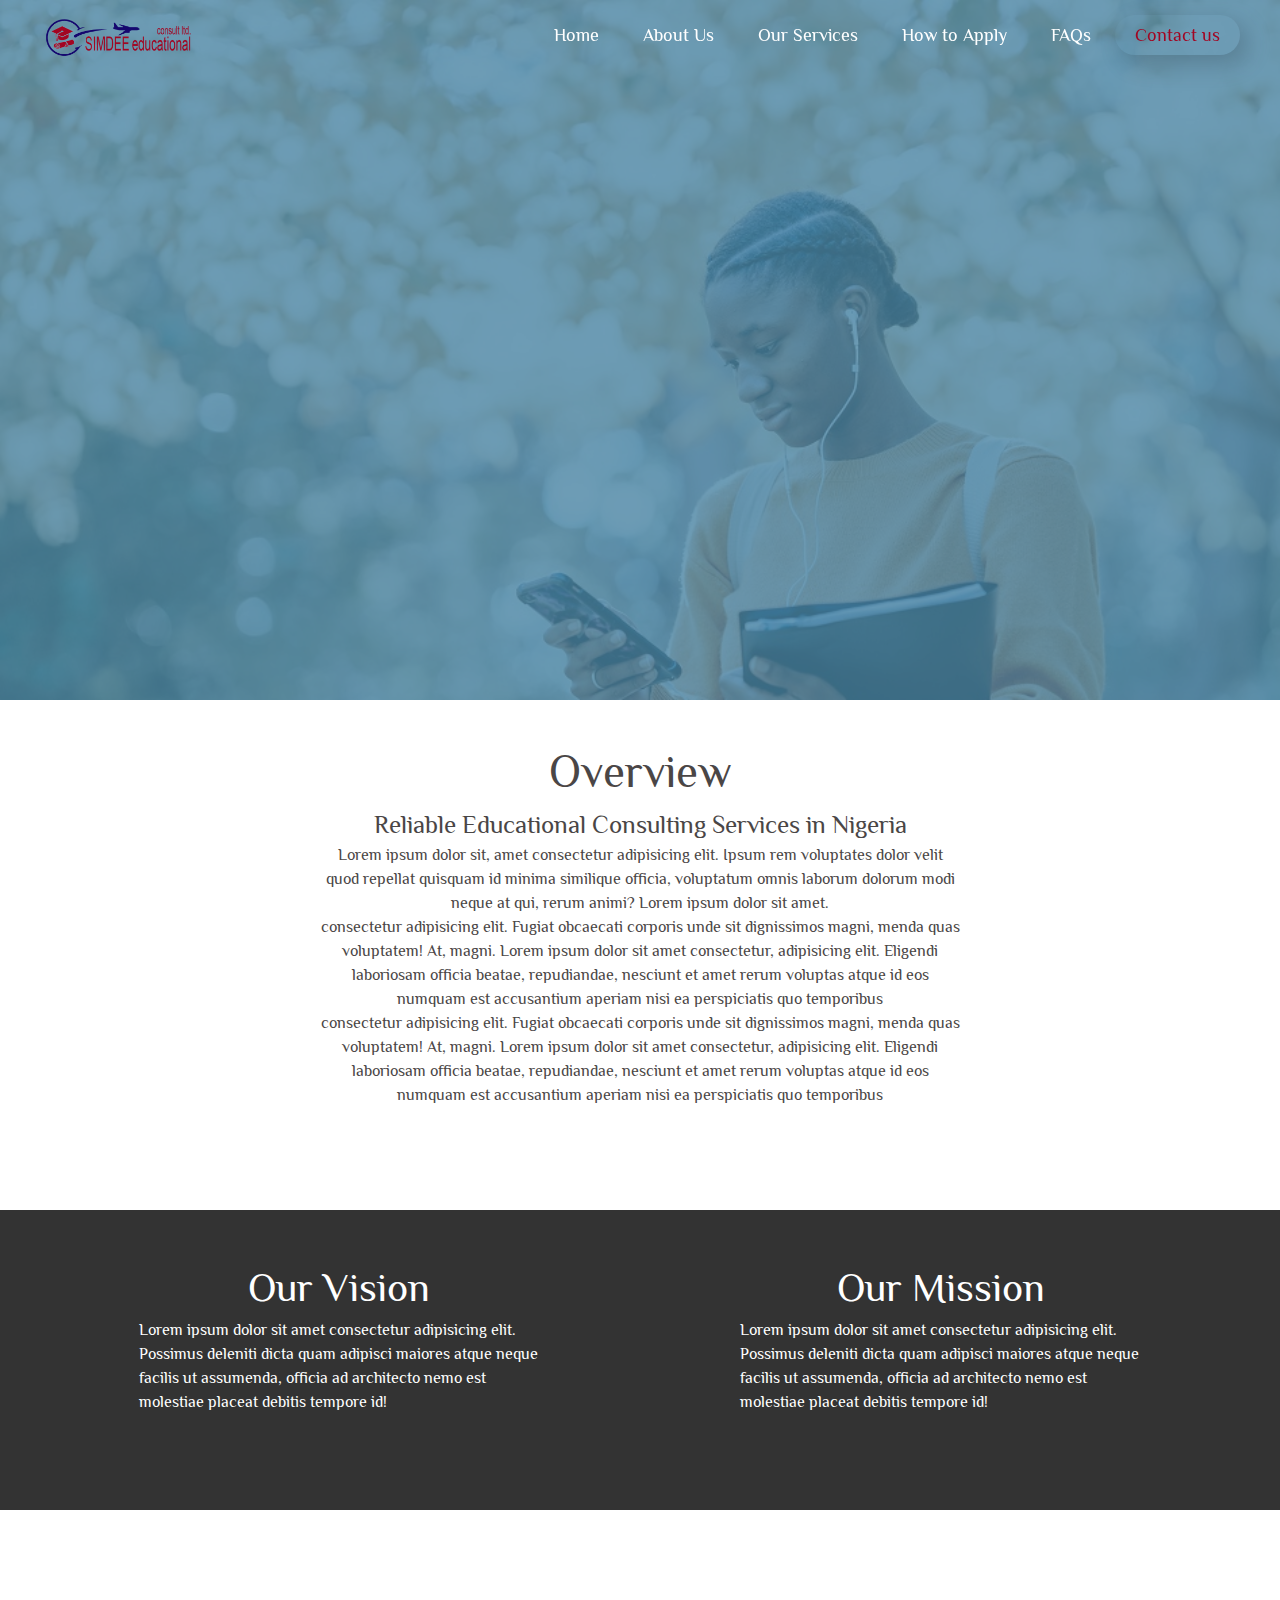
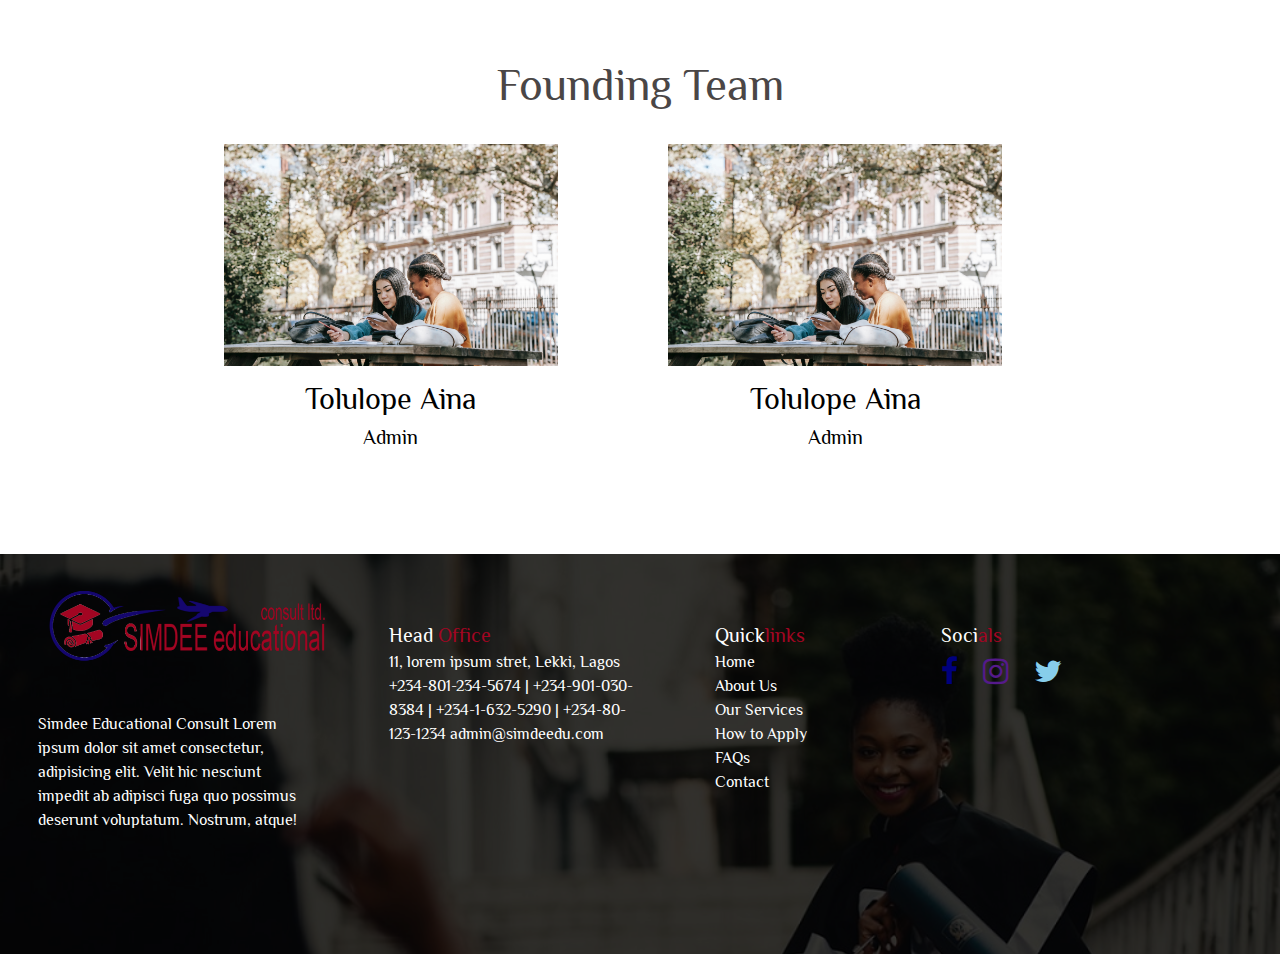
==== about.html @ 7586859f "simdee site" ====
<!DOCTYPE html>
<html lang="en">

<head>
    <link rel="stylesheet" href="css/typography.css">
    <link rel="stylesheet" type="text/css" href="css/typography.css">
    <link rel="stylesheet" type="text/css" href="css/style.css">
    <link rel="stylesheet" href="css/font-awesome.css">
    <link rel="icon" href="images/logo.png" type="image/png">
    <meta charset="UTF-8">
    <meta http-equiv="X-UA-Compatible" content="IE=edge">
    <meta name="viewport" content="width=device-width, initial-scale=1.0">
    <meta name="publisher" content="simdeeduconsult">
    <meta name="creator" content="Simdeeduconsult" />
    <meta name="classification" content="Study Abroad Consulting Firm in Nigeria" />
    <meta name="keywords" content="study abroad, IELTS, SAT, International Exam, Scholarship,Opportunity, University abroad, School abroad">
    <meta name="news_keywords" content="International Exam, study abroad, IELTS exam, School Abroad">

    <title>About - Simdee Educational Consult</title>
</head>

<body onscroll="navify()" onload="whatsappshow()">
    <div class=" whatsapp-contact slide-side" id="whatsapp">
        <a href="" class="px60 xs-px48 md-px49">
            <i class="fa fa-whatsapp white icon"></i>
        </a>
    </div>

    <div class="mother hidden-md hidden-xs">
        <nav id="nav">
            <div class="logo xs-4">
                <div class="img-container"><img src="images/logo.png" alt=""></div>
            </div>
            <a href="index.html">Home</a>
            <a href="#">About Us</a>
            <a href="service.html">Our Services</a>
            <a href="apply.html">How to Apply</a>
            <a href="faqs.html">FAQs</a>
            <a href="contact.html"> Contact us</a>
        </nav>
    </div>


    <div class="mother hidden-lg">
        <div class="mobile-nav-closed" id="mobileNav">
            <div class=" logo">
                <div class="img-container"><img src="images/logo.png" alt=""></div>
            </div>
            <div class="hamburger-container hidden-lg" onclick="mobileNavify()">
                <span class="hamburger" id="hamburger"></span>
                <span class="hamburger-before" id="hamburger"></span>
                <span class="hamburger-after" id="hamburger"></span>
            </div>
            <div>
                <a href="index.html" class="color-3">Home</a>
                <a href="#" class="color-3">About Us</a>
                <a href="service.html" class="color-3">Our Services</a>
                <a href="apply.html" class="color-3">How to Apply</a>
                <a href="faqs.html" class="color-3">FAQs</a>
                <a href="contact.html" class="color-3"> Contact us</a>
            </div>
        </div>
    </div>

    <div class="bg-landing-4 fade-in" id="bg-landing">
        <div class="dark-scarf-3">
            <div class="mother col-12 down-20 xs-12 xs-down-30 md-12 md-down-30">
                <div class="col-12 shift-centre slide-up opacity xs-10 xs-off-1 md-10 md-off-1">
                    <span class="white px50 prosperR xs-px0 md-px40">ABOUT SEC</span>
                    <div>
                        <a href="index.html" class=" white prosperR">HOME </a><span class="white"> /ABOUT</span>
                    </div>
                </div>
            </div>
        </div>
    </div>

    <div class="mother xs-12 md-12 md-down-8 xs-down-5">
        <div class="col-12 shift-centre down-3 xs-12">
            <span class="px45 fade xs-px30 md-px40">Overview</span>
        </div>
        <div class="col-12 shift-centre xs-12">
            <span class="px25 fade xs-px20 md-px25">Reliable Educational Consulting Services in Nigeria</span>
        </div>
        <div class="col-6 shift-centre off-3 xs-10 xs-off-1 md-10 md-off-1">
            <span class="fade xs-px15">Lorem ipsum dolor sit, amet consectetur adipisicing elit. Ipsum rem voluptates dolor velit quod repellat quisquam id minima similique officia, voluptatum omnis laborum dolorum modi neque at qui, rerum animi? Lorem ipsum dolor sit amet.</span>
            <div class="xs-down-3 xs-px15 fade md-down-3"><span>consectetur adipisicing elit. Fugiat obcaecati corporis unde sit dignissimos magni, menda quas voluptatem! At, magni. Lorem ipsum dolor sit amet consectetur, adipisicing elit. Eligendi laboriosam officia beatae, repudiandae, nesciunt et amet rerum voluptas atque id eos numquam est accusantium aperiam nisi ea perspiciatis quo temporibus</span></div>
            <div class="xs-down-3 xs-px15 fade md-down-3"><span>consectetur adipisicing elit. Fugiat obcaecati corporis unde sit dignissimos magni, menda quas voluptatem! At, magni. Lorem ipsum dolor sit amet consectetur, adipisicing elit. Eligendi laboriosam officia beatae, repudiandae, nesciunt et amet rerum voluptas atque id eos numquam est accusantium aperiam nisi ea perspiciatis quo temporibus</span></div>
        </div>
    </div>


    <div class="mother xs-12 md-12 md-down-8 xs-down-5 down-8">
        <div class="bg-landing-5">
            <div class="dark-scarf-2">
                <div class="container">
                    <div class="col-12 down-3 xs-12">
                        <div class="col-4 off-1">
                            <div class="col-12 shift-centre down-3 xs-12 xs-down-10 md-12 md-down-10">
                                <span class="px40 white xs-px30 md-px40">Our Vision</span>
                            </div>
                            <div class="xs-9 xs-off-2 md-8 md-off-2">
                                <span class="white">
                                    Lorem ipsum dolor sit amet consectetur adipisicing elit. Possimus deleniti dicta quam adipisci maiores atque neque facilis ut assumenda, officia ad architecto nemo est molestiae placeat debitis tempore id!
                                </span>
                            </div>
                        </div>
                        <div class="col-4 off-2">
                            <div class="col-12 shift-centre down-3 xs-12 xs-down-10 md-12 md-down-10">
                                <span class="px40 white xs-px30 md-px40">Our Mission</span>
                            </div>
                            <div class="xs-9 xs-off-2 md-8 md-off-2">
                                <span class="white">
                                    Lorem ipsum dolor sit amet consectetur adipisicing elit. Possimus deleniti dicta quam adipisci maiores atque neque facilis ut assumenda, officia ad architecto nemo est molestiae placeat debitis tempore id!
                                </span>
                            </div>
                        </div>
                    </div>
                </div>

            </div>
        </div>
    </div>

    <div class="mother xs-12 md-12 md-down-8 xs-down-5 down-8">
        <div class="col-12 shift-centre down-3 xs-12">
            <span class="px45 fade xs-px30 md-px40">Founding Team</span>
        </div>
        <div class="col-10 off-2 down-2">
            <div class="col-4 xs-10 xs-off-1 xs-down-3 md-8 md-off-2 md-down-3">
                <div class="container">
                    <div class="img-container-1"><img src="images/whitefriend.jpg" alt="">
                        <div class="col-12 shift-centre down-1 xs-12 md-12">
                            <span class="px30 xs-px20 md-px20">Tolulope Aina</span>
                        </div>
                        <div class="col-12 shift-centre xs-12 md-12">
                            <span class="px20 xs-px20 md-px20">Admin</span>
                        </div>
                    </div>
                </div>
            </div>
            <div class="col-4 off-1 xs-10 xs-off-1 xs-down-3 md-8 md-off-2 md-down-3">
                <div class="container">
                    <div class="img-container-1"><img src="images/whitefriend.jpg" alt="">
                        <div class="col-12 shift-centre down-1 xs-12 md-12">
                            <span class="px30 xs-px20 md-px20">Tolulope Aina</span>
                        </div>
                        <div class="col-12 shift-centre xs-12 md-12">
                            <span class="px20 xs-px20 md-px20">Admin</span>
                        </div>
                    </div>
                </div>
            </div>
        </div>


        <div class="mother down-8 md-down-8 xs-down-8">
            <div class="bg-footer">
                <div class="dark-scarf-2">
                    <div class="container">
                        <div class="col-12 xs-12 md-12">
                            <div class="col-3 xs-11 xs-off-1 md-11 md-off-1">
                                <div class="col-12 xs-5 md-5">
                                    <div class="img-container-1"><img src="images/logo.png" alt=""></div>
                                </div>
                                <div class="col-11 xs-10 md-8">
                                    <span class="white">Simdee Educational Consult Lorem ipsum dolor sit amet consectetur, adipisicing elit. Velit hic nesciunt impedit ab adipisci fuga quo possimus deserunt voluptatum. Nostrum, atque!</span>
                                </div>
                            </div>
                            <div class="col-3 down-3 xs-10 xs-off-1 xs-down-5 md-8 md-off-1 md-down-3">
                                <div class="col-10 off-2 down-10">
                                    <span class="px20 white xs-px20 md-px30">Head <span class="color-code-1">Office</span></span>
                                    <div>
                                        <span class="white">11, lorem ipsum stret, Lekki, Lagos
                                            +234-801-234-5674 | +234-901-030-8384 | +234-1-632-5290 | +234-80-123-1234
                                            admin@simdeedu.com</span>
                                    </div>
                                </div>
                            </div>
                            <div class="col-3 down-3 xs-10 xs-off-1 xs-down-5 md-8 md-off-1 md-down-3">
                                <div class="col-8 off-3 down-10">
                                    <span class="px20 white xs-px20 md-px30">Quick<span class="color-code-1">links</span></span>
                                    <div>
                                        <a href="index.html" class="white">Home</a>
                                    </div>
                                    <div>
                                        <a href="about.html" class="white">About Us</a>
                                    </div>
                                    <div>
                                        <a href="services.html" class="white">Our Services</a>
                                    </div>
                                    <div>
                                        <a href="apply.html" class="white">How to Apply</a>
                                    </div>
                                    <div>
                                        <a href="faqs.html" class="white">FAQs</a>
                                    </div>
                                    <div>
                                        <a href="contact.html" class="white">Contact</a>
                                    </div>
                                </div>
                            </div>
                            <div class="col-3 down-3 xs-11 xs-off-1 xs-down-5 md-8 md-off-1 md-down-3">
                                <div class="col-10 off down-10 xs-12 ">
                                    <span class="px20 white xs-px20 md-px30">Soci<span class="color-code-1">als</span></span>
                                    <div>
                                        <a href="" class="px30 xs-px30"><i class="fa fa-facebook facebook"></i></a>
                                        <a href="" class="px30 off-1 xs-px30 xs-off-1 md-off-1"><i class="fa fa-instagram instagram"></i></a>
                                        <a href="" class="px30 off-1 xs-px30 xs-off-1 md-off-1"><i class="fa fa-twitter twitter"></i></a>
                                    </div>
                                </div>
                            </div>
                        </div>
                    </div>
                </div>
            </div>
        </div>
</body>
<script src="js/index.js"></script>

</html>
---- css/typography.css ----
@font-face {
  src: url(../fonts/arait.ttf);
  font-family:arait;
}
@font-face {
  src: url(../fonts/araR.ttf);
  font-family:araR;
}
@font-face {
  src: url(../fonts/poiret.ttf);
  font-family:poiret;
}
@font-face {
  src: url(../fonts/ralewayR.ttf);
  font-family:ralewayR;
}
@font-face {
  src: url(../fonts/deltaR.ttf);
  font-family:deltaR;
}
@font-face {
  src: url(../fonts/ralewayT.ttf);
  font-family:ralewayT;
}
@font-face {
  src: url(../fonts/oxygenR.ttf);
  font-family:oxygenR;
}
@font-face {
  src: url(../fonts/prosperR.ttf);
  font-family:prosperR;
}
@font-face {
  src: url(../fonts/oxygenB.ttf);
  font-family:oxygenB;
}
@font-face {
  src: url(../fonts/oxygenL.ttf);
  font-family:oxygenL;
}
@font-face {
  src: url(../fonts/promptoR.ttf);
  font-family:promptoR;
}
@font-face {
  src: url(../fonts/promptoB.ttf);
  font-family:promptoB;
}
@font-face {
  src: url(../fonts/promptoL.ttf);
  font-family:promptoL;
}
.poiret{
	font-family: poiret;
}
.prosperR{
	font-family: prosperR;
}
.promptoR{
	font-family: promptoR;
}
.promptoL{
	font-family: promptoL;
}
.promptoB{
	font-family: promptoB;
}
.ralewayR{
	font-family: ralewayR;
}
.ralewayT{
	font-family: ralewayT;
}
.oxygenB{
	font-family: oxygenB;
}
.oxygenL{
	font-family: oxygenL;
}
.oxygenR{
	font-family: oxygenR;
}
.deltaR{
	font-family: deltaR;
}
.arait{
	font-family: arait;
}
.araR{
	font-family: araR;
}
.helvetica{
	font-family: helvetica;
}
.garamond{
	font-family: garamond;
}
.poppings{
	font-family: poppings;
}
---- css/typography.css ----
@font-face {
  src: url(../fonts/arait.ttf);
  font-family:arait;
}
@font-face {
  src: url(../fonts/araR.ttf);
  font-family:araR;
}
@font-face {
  src: url(../fonts/poiret.ttf);
  font-family:poiret;
}
@font-face {
  src: url(../fonts/ralewayR.ttf);
  font-family:ralewayR;
}
@font-face {
  src: url(../fonts/deltaR.ttf);
  font-family:deltaR;
}
@font-face {
  src: url(../fonts/ralewayT.ttf);
  font-family:ralewayT;
}
@font-face {
  src: url(../fonts/oxygenR.ttf);
  font-family:oxygenR;
}
@font-face {
  src: url(../fonts/prosperR.ttf);
  font-family:prosperR;
}
@font-face {
  src: url(../fonts/oxygenB.ttf);
  font-family:oxygenB;
}
@font-face {
  src: url(../fonts/oxygenL.ttf);
  font-family:oxygenL;
}
@font-face {
  src: url(../fonts/promptoR.ttf);
  font-family:promptoR;
}
@font-face {
  src: url(../fonts/promptoB.ttf);
  font-family:promptoB;
}
@font-face {
  src: url(../fonts/promptoL.ttf);
  font-family:promptoL;
}
.poiret{
	font-family: poiret;
}
.prosperR{
	font-family: prosperR;
}
.promptoR{
	font-family: promptoR;
}
.promptoL{
	font-family: promptoL;
}
.promptoB{
	font-family: promptoB;
}
.ralewayR{
	font-family: ralewayR;
}
.ralewayT{
	font-family: ralewayT;
}
.oxygenB{
	font-family: oxygenB;
}
.oxygenL{
	font-family: oxygenL;
}
.oxygenR{
	font-family: oxygenR;
}
.deltaR{
	font-family: deltaR;
}
.arait{
	font-family: arait;
}
.araR{
	font-family: araR;
}
.helvetica{
	font-family: helvetica;
}
.garamond{
	font-family: garamond;
}
.poppings{
	font-family: poppings;
}
---- css/style.css ----
::-webkit-scrollbar {
  width: 3px;
}
::-webkit-scrollbar-thumb {
  background-color: rgb(162, 5, 34);
}

body {
  height: 100%;
  width: 100%;
  margin: 0;
  line-height: 1.5;
  padding: 0;
  overflow-x: hidden;
  font-family: prosperR, helvetica, arial, sans-serif;
}
nav {
  width: 100%;
  height: 70px;
  line-height: 70px;
  text-align: right;
  position: fixed;
  z-index: 5;
  transition: 0.5s ease-in-out;
  background-color: rgba(0, 0, 0, 0);
}
nav a:last-child {
  margin-right: 40px;
  background-color: rgba(0, 0, 0, 0);
  border-radius: 50px;
  color: #a20522;
  padding: 10px 20px;
  box-shadow: 8px 8px 26px rgba(0, 0, 0, 0.2);
}
nav a {
  color: rgb(255, 255, 255);
  padding: 20px;
  font-size: 18px;
  transition: 0.8s;
  font-weight: 400;
}
nav a:hover {
  color: #ffffff;
  background-color: #a20522;
  border-radius: 50px;
  padding: 10px 20px;
  transition: 0.5s;
}
.nav-on-scroll {
  width: 100%;
  height: 75px;
  line-height: 70px;
  position: fixed;
  z-index: 5;
  background-color: rgb(255, 255, 255);
  transition: 0.5s ease-in-out;
}
.nav-on-scroll a {
  color: #a20522;
  padding: 10px 35px;
  transition: 0.5s;
}
.mobile-nav-closed {
  width: 100%;
  height: 70px;
  line-height: 70px;
  position: fixed;
  z-index: 7;
  top: 0;
  right: 0;
  left: 0;
  background-color: #ffffff;
  box-shadow: 0px 2px 16px rgba(0, 0, 0, 0.15);
  transition: 0.3s ease-in-out;
  text-align: center;
  overflow: hidden;
  animation: 1s ease-in-out forwards;
}
@keyframes navOpened {
  from {
    height: 70px;
  }
  to {
    height: 55%;
  }
}
@keyframes navClosed {
  from {
    height: 55%;
  }
  to {
    height: 70px;
  }
}
.mobile-nav-closed span {
  margin-left: 30px;
  display: inline-block;
}
.mobile-nav-closed a {
  display: block;
  font-size: 15px;
  margin-top: -35px;
}
.mobile-nav-closed a:first-child {
  margin-top: 30%;
}
.classes-extention a:first-child {
  margin-top: -10px;
}
.classes-extention {
  display: none;
}
.hamburger-container {
  position: absolute;
  top: 0;
  right: 0;
  margin-right: 30px;
  margin-top: 40px;
  width: 50px;
  height: 50px;
  background-color: transparent;
  text-align: center;
}
.hamburger {
  display: inline-block;
  width: 30px;
  height: 2px;
  background-color: transparent;
  border-top: solid 3px #0e0eea;
  position: absolute;
  border-radius: 10px;
  right: 0;
  animation: 1s linear forwards;
}
.hamburger-after {
  display: inline-block;
  width: 30px;
  height: 2px;
  background-color: transparent;
  border-top: solid 3px #0e0eea;
  position: absolute;
  right: 0;
  border-radius: 10px;
  /*margin-right: 10px;*/
  margin-top: 12px;
  animation: 1s linear forwards;
}
.hamburger-before {
  display: inline-block;
  width: 30px;
  height: 2px;
  background-color: transparent;
  border-top: solid 3px #0e0eea;
  position: absolute;
  right: 0;
  border-radius: 10px;
  /*margin-right: 10px;*/
  margin-top: 6px;
  animation: fadeOut 1s linear forwards;
}
@keyframes burgerAnimi {
  0% {
    margin-right: 0px;
  }
  100% {
    transform: rotateZ(-220deg);
  }
}
@keyframes buggerAfterAnimi {
  0% {
    margin-right: 0px;
  }
  100% {
    transform: rotateZ(430deg);
  }
}
@keyframes buggerAfterAnimiClose {
  0% {
    transform: rotateZ(420deg);
  }
  100% {
    margin-right: 0px;
    margin-top: 12px;
    transform: rotateZ(0deg);
  }
}
@keyframes burgerAnimiClose {
  0% {
    transform: rotateZ(-230deg);
  }
  100% {
    margin-right: 0px;
    margin-top: 0px;
    transform: rotateZ(0deg);
  }
}
/* .nav-on-scroll-1 {
  width: 100%;
  height: 75px;
  line-height: 70px;
  position: fixed;
  z-index: 5;
  background-color: rgb(133, 0, 0);
  transition: 0.5s ease-in-out;
}
.nav-on-scroll-1 a {
  color: rgb(255, 255, 255);
  padding: 10px 35px;
  transition: 0.5s;
} */
.active {
  border-bottom: 1px solid #a20522;
}
a {
  text-decoration: none;
}
.img-container {
  width: 100%;
  height: 100px;
  overflow: hidden;
}
.img-container img {
  width: 100%;
  height: auto;
}
.logo {
  width: 12.33%;
  position: relative;
  float: left;
  margin-left: 40px;
}
.img-container-1 {
  width: 100%;
  height: 100%;
  position: relative;
}
.img-container-1 img {
  width: 100%;
  object-fit: cover;
}
.img-container-2 {
  width: 100%;
  height: 90px;
  overflow: hidden;
}
.img-container-2 img {
  width: 100%;
  height: auto;
}
.img-container-3 {
  width: 450px;
  height: 250px;
  position: relative;
}
.img-container-3 img {
  width: 100%;
}
.bg-landing {
  width: 100%;
  height: 700px;
  background-image: url(../images/Welcome-Scholar.jpeg);
  background-size: cover;
  background-attachment: fixed;
  position: relative;
  display: block;
}
.bg-landing-1 {
  width: 100%;
  height: 700px;
  background-image: url(../images/studypartner.jpg);
  background-size: cover;
  background-attachment: fixed;
  position: relative;
  display: none;
}
.bg-landing-2 {
  width: 100%;
  height: 700px;
  background-image: url(../images/congrats.jpg);
  background-size: cover;
  background-attachment: fixed;
  position: relative;
  display: none;
}
.bg-landing-3 {
  width: 100%;
  height: 500px;
  background-image: url(../images/congrats.jpg);
  background-size: cover;
  background-attachment: fixed;
  position: relative;
}
.bg-landing-4 {
  width: 100%;
  height: 700px;
  background-image: url(../images/congrats.jpg);
  background-size: cover;
  background-attachment: fixed;
  position: relative;
}
.bg-landing-5 {
  width: 100%;
  height: 300px;
  background-image: url(../images/university.jpg);
  background-size: cover;
  background-attachment: fixed;
  position: relative;
}
.dark-scarf {
  width: 100%;
  height: 100%;
  position: relative;
  background-color: rgba(0, 0, 0, 0.5);
}
.dark-scarf-2 {
  width: 100%;
  height: 100%;
  position: relative;
  background-color: rgba(0, 0, 0, 0.8);
}
.dark-scarf-3 {
  width: 100%;
  height: 100%;
  position: relative;
  background-color: rgba(72, 131, 162, 0.8);
}
.white {
  color: white;
}
.bold {
  font-weight: 700;
}
.img-container-testimonials {
  width: 200px;
  height: 200px;
  border-radius: 50%;
  overflow: hidden;
}
@media (min-width: 900px) {
  .hidden-lg {
    display: none;
  }
  .col-1 {
    width: 8.33%;
    position: relative;
    float: left;
  }
  .col-2 {
    width: 16.66%;
    position: relative;
    float: left;
  }
  .col-3 {
    width: 25%;
    position: relative;
    float: left;
  }
  .col-4 {
    width: 33.33%;
    position: relative;
    float: left;
  }
  .col-5 {
    width: 41.66%;
    position: relative;
    float: left;
  }
  .col-6 {
    width: 50%;
    position: relative;
    float: left;
  }
  .col-7 {
    width: 58.33%;
    position: relative;
    float: left;
  }
  .col-8 {
    width: 66.66%;
    position: relative;
    float: left;
  }
  .col-9 {
    width: 75%;
    position: relative;
    float: left;
  }
  .col-10 {
    width: 83.33%;
    position: relative;
    float: left;
  }
  .col-11 {
    width: 91.66%;
    position: relative;
    float: left;
  }
  .col-12 {
    width: 100%;
    position: relative;
    float: left;
  }
  .off-1 {
    margin-left: 8.33%;
  }
  .off-2 {
    margin-left: 16.66%;
  }
  .off-3 {
    margin-left: 25%;
  }
  .off-4 {
    margin-left: 33.33%;
  }
  .off-5 {
    margin-left: 41.66%;
  }
  .off-6 {
    margin-left: 50%;
  }
  .off-7 {
    margin-left: 58.33%;
  }
  .off-8 {
    margin-left: 66.66%;
  }
  .off-10 {
    margin-left: 83.33%;
  }
  .down-1 {
    margin-top: 1%;
  }
  .down-2 {
    margin-top: 2%;
  }
  .down-3 {
    margin-top: 3%;
  }
  .down-4 {
    margin-top: 4%;
  }
  .down-5 {
    margin-top: 5%;
  }
  .down-8 {
    margin-top: 8%;
  }
  .down-10 {
    margin-top: 10%;
  }
  .down-15 {
    margin-top: 15%;
  }
  .down-20 {
    margin-top: 20%;
  }
  .down-25 {
    margin-top: 25%;
  }
  .down-30 {
    margin-top: 30%;
  }
  .down-52 {
    margin-top: 53%;
  }
  .down-70 {
    margin-top: 70%;
  }
  .px10 {
    font-size: 10px;
  }
  .px13 {
    font-size: 13px;
  }
  .px14 {
    font-size: 14px;
  }
  .px15 {
    font-size: 15px;
  }
  .px16 {
    font-size: 16px;
  }
  .px18 {
    font-size: 18px;
  }
  .px20 {
    font-size: 20px;
  }
  .px25 {
    font-size: 25px;
  }
  .px30 {
    font-size: 30px;
  }
  .px35 {
    font-size: 35px;
  }
  .px45 {
    font-size: 45px;
  }
  .px40 {
    font-size: 40px;
  }
  .px50 {
    font-size: 50px;
  }
  .px60 {
    font-size: 60px;
  }
  .px70 {
    font-size: 70px;
  }
  .px80 {
    font-size: 80px;
  }
}
@media (max-width: 689px) {
  .hidden-xs {
    display: none;
  }
  .xs-1 {
    width: 8.33%;
    position: relative;
    float: left;
  }
  .xs-2 {
    width: 16.66%;
    position: relative;
    float: left;
  }
  .xs-3 {
    width: 25%;
    position: relative;
    float: left;
  }
  .xs-4 {
    width: 33.33%;
    position: relative;

    float: left;
  }
  .xs-5 {
    width: 41.66%;
    position: relative;
    float: left;
  }
  .xs-6 {
    width: 50%;
    position: relative;
    float: left;
  }
  .xs-7 {
    width: 58.33%;
    position: relative;
    float: left;
  }
  .xs-8 {
    width: 66.66%;
    position: relative;
    float: left;
  }
  .xs-9 {
    width: 75%;
    position: relative;
    float: left;
  }
  .xs-10 {
    width: 83.33%;
    position: relative;
    float: left;
  }
  .xs-11 {
    width: 91.66%;
    position: relative;
    float: left;
  }
  .xs-12 {
    width: 100%;
    position: relative;
    float: left;
  }
  .xs-left-align {
    text-align: left;
  }
  .xs-off-1 {
    margin-left: 8.33%;
  }
  .xs-off-2 {
    margin-left: 16.66%;
  }
  .xs-off-3 {
    margin-left: 25%;
  }
  .xs-off-4 {
    margin-left: 33.33%;
  }
  .xs-off-5 {
    margin-left: 41.66%;
  }
  .xs-off-6 {
    margin-left: 50%;
  }
  .xs-off-7 {
    margin-left: 58.33%;
  }
  .xs-off-8 {
    margin-left: 66.66%;
  }
  .xs-off-10 {
    margin: 100%;
  }
  .xs-down-1 {
    margin-top: 1%;
  }
  .xs-down-3 {
    margin-top: 3%;
  }
  .xs-down-5 {
    margin-top: 5%;
  }
  .xs-down-8 {
    margin-top: 8%;
  }
  .xs-down-10 {
    margin-top: 10%;
  }
  .xs-down-15 {
    margin-top: 15%;
  }
  .xs-down-20 {
    margin-top: 20%;
  }
  .xs-down-25 {
    margin-top: 25%;
  }
  .xs-down-30 {
    margin-top: 30%;
  }
  .xs-down-50 {
    margin-top: 50%;
  }
  .xs-down-135 {
    margin-top: 135%;
  }
  .xs-down-150 {
    margin-top: 150%;
  }
  .xs-px-4 {
    font-size: 4px !important;
  }
  .xs-px12 {
    font-size: 12px !important;
  }
  .xs-px15 {
    font-size: 15px !important;
  }
  .xs-px16 {
    font-size: 16px !important;
  }
  .xs-px18 {
    font-size: 16px !important;
  }
  .xs-px20 {
    font-size: 20px !important;
  }
  .xs-px25 {
    font-size: 25px !important;
  }
  .xs-px30 {
    font-size: 30px !important;
  }
  .xs-px40 {
    font-size: 40px !important;
  }
  .xs-px48 {
    font-size: 48px !important;
  }
  .shift-centre {
    text-align: center !important;
  }
  .border-bottom {
    height: 25px !important;
    margin-left: 70px !important;
  }
  .logo {
    width: 30.33%;
    margin-top: 12px;
    position: relative;
    float: left;
    margin-left: 20px;
  }
  .img-container-1 img {
    width: 100%;
    height: auto;
  }
  .img-container-3 {
    width: 150px !important;
    height: 100px !important;
  }
  .bg-landing {
    height: 300px !important;
    background-attachment: scroll;
    background-image: url(../images/Welcome-Scholar.jpeg);
  }
  .bg-landing-1 {
    height: 300px !important;
    background-attachment: scroll;
    background-image: url(../images/studycollege.jpg);
  }
  .bg-landing-2 {
    height: 300px !important;
    background-attachment: scroll;
    background-image: url(../images/congrats.jpg);
  }
  .bg-landing-3 {
    height: 500px !important;
    background-attachment: scroll;
    background-image: url(../images/congrats.jpg);
  }
  .bg-landing-4 {
    height: 300px !important;
    background-attachment: scroll;
    background-image: url(../images/congrats.jpg);
  }
  .bg-landing-5 {
    height: 500px !important;
    background-attachment: scroll;
    background-image: url(../images/university.jpg);
  }
  .img-container-testimonials {
    width: 120px !important;
    height: 120px !important;
    border-radius: 50%;
    overflow: hidden;
  }
  .statement-slider-container {
    height: 500px !important;
  }
  .comment-btn {
    width: 30px !important;
    height: 100px !important;
    margin-top: 150px !important;
    margin-left: 0px !important;
  }
  .comment-btn-1 {
    width: 10px !important;
    height: 50px;
    color: #0e0eea;
    margin-top: 150px !important;
    margin-right: 10px !important;
  }
  .bg-footer {
    height: 700px !important;
    background-position: fixed;
  }
  .whatsapp-contact {
    position: fixed;
    margin-top: 600px !important;
    margin-left: 80% !important;
    z-index: 6 !important;
    transition: 0.5s;
    display: none;
  }
  .icon {
    display: inline-block;
    width: 45px !important;
    height: 45px !important;
    margin-top: 15px;
    margin-left: 5px;
    /*border: 0.5px solid #fff; */
  }
}
@media (min-width: 690px) and (max-width: 899px) {
  .hidden-md {
    display: none;
  }
  .md-1 {
    width: 8.33%;
    position: relative;
    float: left;
  }
  .md-2 {
    width: 16.66%;
    position: relative;
    float: left;
  }
  .md-3 {
    width: 25%;
    position: relative;
    float: left;
  }
  .md-4 {
    width: 33.33%;
    position: relative;

    float: left;
  }
  .md-5 {
    width: 41.66%;
    position: relative;
    float: left;
  }
  .md-6 {
    width: 50%;
    position: relative;
    float: left;
  }
  .md-7 {
    width: 58.33%;
    position: relative;
    float: left;
  }
  .md-8 {
    width: 66.66%;
    position: relative;
    float: left;
  }
  .md-9 {
    width: 75%;
    position: relative;
    float: left;
  }
  .md-10 {
    width: 83.33%;
    position: relative;
    float: left;
  }
  .md-11 {
    width: 91.66%;
    position: relative;
    float: left;
  }
  .md-12 {
    width: 100%;
    position: relative;
    float: left;
  }
  .md-left-align {
    text-align: left;
  }
  .md-off-1 {
    margin-left: 8.33%;
  }
  .md-off-2 {
    margin-left: 16.66%;
  }
  .md-off-3 {
    margin-left: 25%;
  }
  .md-off-4 {
    margin-left: 33.33%;
  }
  .md-off-5 {
    margin-left: 41.66%;
  }
  .md-off-6 {
    margin-left: 50%;
  }
  .md-off-7 {
    margin-left: 58.33%;
  }
  .md-off-8 {
    margin-left: 66.66%;
  }
  .md-off-10 {
    margin: 100%;
  }
  .md-down-1 {
    margin-top: 1%;
  }
  .md-down-3 {
    margin-top: 3%;
  }
  .md-down-5 {
    margin-top: 5%;
  }
  .md-down-8 {
    margin-top: 8%;
  }
  .md-down-10 {
    margin-top: 10%;
  }
  .md-down-15 {
    margin-top: 15%;
  }
  .md-down-20 {
    margin-top: 20%;
  }
  .md-down-25 {
    margin-top: 25%;
  }
  .md-down-30 {
    margin-top: 30%;
  }
  .md-down-50 {
    margin-top: 50%;
  }
  .md-down-70 {
    margin-top: 70%;
  }
  .md-down-80 {
    margin-top: 80%;
  }
  .md-down-135 {
    margin-top: 135%;
  }
  .md-down-150 {
    margin-top: 150%;
  }
  .md-px-4 {
    font-size: 4px !important;
  }
  .md-px12 {
    font-size: 12px !important;
  }
  .md-px15 {
    font-size: 15px !important;
  }
  .md-px16 {
    font-size: 16px !important;
  }
  .md-px18 {
    font-size: 16px !important;
  }
  .md-px20 {
    font-size: 20px !important;
  }
  .md-px25 {
    font-size: 25px !important;
  }
  .md-px30 {
    font-size: 30px !important;
  }
  .md-px40 {
    font-size: 40px !important;
  }
  .md-px49 {
    font-size: 49px !important;
  }
  .md-px60 {
    font-size: 60px !important;
  }
  .logo {
    width: 20% !important;
    margin-top: 12px;
    position: relative;
    float: left;
    margin-left: 20px;
  }
  .img-container-1 img {
    width: 100%;
    height: auto;
  }
  .img-container-3 {
    width: 350px !important;
    height: 300px !important;
  }
  .bg-landing {
    width: 100% !important;
    height: 500px !important;
    background-attachment: scroll;
    background-image: url(../images/Welcome-Scholar.jpeg);
  }
  .bg-landing-1 {
    height: 500px !important;
    background-attachment: scroll;
    background-image: url(../images/studycollege.jpg);
  }
  .bg-landing-2 {
    height: 500px !important;
    background-attachment: scroll;
    background-image: url(../images/congrats.jpg);
  }
  .bg-landing-3 {
    height: 600px !important;
    background-attachment: scroll;
    background-image: url(../images/congrats.jpg);
  }
  .bg-landing-4 {
    height: 500px !important;
    background-attachment: scroll;
    background-image: url(../images/congrats.jpg);
  }
  .bg-landing-5 {
    height: 500px !important;
    background-attachment: scroll;
    background-image: url(../images/university.jpg);
  }
  .whatsapp-contact {
    position: fixed;
    margin-top: 900px !important;
    margin-left: 80% !important;
    z-index: 6 !important;
    transition: 0.5s;
    display: none;
  }
  .border-bottom {
    height: 35px !important;
    margin-left: 120px !important;
  }
  .statement-slider-container {
    height: 100% !important;
  }
  .img-container-testimonials {
    width: 200px !important;
    height: 200px !important;
    border-radius: 50%;
    overflow: hidden;
  }
  .comment-btn {
    width: 30px !important;
    height: 100px !important;
    margin-top: 120px !important;
    margin-left: 20px !important;
  }
  .comment-btn-1 {
    width: 10px !important;
    height: 50px;
    color: #0e0eea;
    margin-top: 120px !important;
    margin-right: 20px !important;
  }
  .bg-footer {
    height: 750px !important;
    background-position: fixed;
  }
  .icon {
    display: inline-block;
    width: 50px !important;
    height: 50px !important;
    margin-top: 15px;
    margin-left: 5px;
    border: 0.5px solid #fff;
  }
}
.mother {
  width: 100%;
  position: relative;
  float: left;
}
.container {
  width: 94%;
  position: relative;
  float: left;
  margin-left: 3%;
}
.card {
  width: 94%;
  margin-left: 3%;
  position: relative;
  float: left;
  box-shadow: 0px 2px 16px rgba(0, 0, 0, 0.2);
}
.border-bottom {
  width: 50%;
  margin-left: 65px;
  height: 50px;
  position: absolute;
  background-color: white;
  border-bottom: 2px solid#0e0eea;
}
.shift-right {
  text-align: right;
}
.shift-left {
  text-align: left;
}
.shift-centre {
  text-align: center;
}
.bottom-20 {
  padding-bottom: 20px;
}
.bottom-50 {
  padding-bottom: 50px;
}
.bottom-90 {
  padding-bottom: 90px;
}
.font-weight {
  font-weight: 900;
}
.fade {
  color: rgb(74, 70, 70);
}
.btn-sm {
  padding: 10px 30px;
  border-radius: 30px;
  font-size: 12px;
  margin-top: 10px;
  display: inline-block;
  transition: 0.3s ease-in-out;
}
.btn-curved-card {
  display: inline-block;
  padding: 8px 25px;
  border-radius: 20px;
  box-shadow: 8px 8px 26px rgba(0, 0, 0, 0.2);
}
.bg-white {
  background-color: #fff;
}
.bg-color-code-1 {
  background-color: #a20522;
}
.bg-color-code-2 {
  background-color: rgb(224, 231, 244);
}
.bg-color-code-3 {
  background-color: rgba(0, 0, 0, 0);
  box-shadow: rgba(0, 0, 16, 0.7);
}
.color-code-1 {
  color: #a20522;
}
.color-code-2 {
  color: rgb(224, 231, 244);
}
.color-3 {
  color: #0e0eea;
}
.color-code-4 {
  color: #222;
}
.twitter {
  color: skyblue;
}
.facebook {
  color: #00007e;
}
.whatsapp {
  color: rgb(9, 120, 9);
}
.border-color-code-1 {
  border: 0.5px solid #a20522;
}
@keyframes fade-in {
  from {
    opacity: 0;
  }
  to {
    opacity: 1;
  }
}
.fade-in {
  animation: fade-in 1s linear forwards;
}
@keyframes slide-up {
  from {
    margin-top: 5%;
    opacity: 0;
  }
  to {
    margin-top: 0;
    opacity: 1;
  }
}
.slide-up {
  animation: slide-up 0.5s linear forwards;
}
@keyframes slide-side {
  from {
    margin-right: 5%;
    opacity: 0;
  }
  to {
    margin-right: 0;
    opacity: 1;
  }
}
.slide-side {
  animation: slide-side 0.5s linear forwards;
}
.opacity {
  opacity: 0;
}
.shm-vertical {
  animation: vertical 1s infinite linear;
}
@keyframes vertical {
  0% {
    transform: translateY(-1px);
  }
  30% {
    transform: translateY(1px);
  }
  100% {
    transform: translateY(-1px);
  }
}
/* .p-absolute {
  position: absolute;
} */
/* Testimonial Sliider */
.statement-slider-container {
  width: 100%;
  height: 450px;
  overflow: hidden;
}
.comment-btn {
  display: inline-block;
  width: 80px;
  height: 80px;
  line-height: 80px;
  text-align: center;
  font-size: 40px;
  font-family: raleway;
  border-radius: 50%;
  /*background-color:rgba(0, 0, 0, 0.5);*/
  color: #a20522;
  /*border: solid 1px #fff;*/
  position: absolute;
  left: 0;
  z-index: 5;
  margin-top: 100px;
  margin-left: 170px;
}
.comment-btn-1 {
  display: inline-block;
  width: 80px;
  height: 80px;
  line-height: 80px;
  text-align: center;
  font-size: 40px;
  font-family: raleway;
  border-radius: 50%;
  /*background-color:rgba(0, 0, 0, 0.5);*/
  color: #a20522;
  /*border: solid 1px #fff;*/
  position: absolute;
  right: 0;
  z-index: 5;
  margin-top: 100px;
  margin-right: 170px;
}
.statement {
  display: none;
  animation: fadeIn 0.5s linear;
}
.whatsapp-contact {
  position: fixed;
  margin-top: 600px;
  margin-left: 90%;
  z-index: 6;
  transition: 0.5s;
  display: none;
}
@keyframes fadeIn {
  from {
    opacity: 0;
  }
  to {
    opacity: 1;
  }
}
.bg-footer {
  width: 100%;
  height: 400px;
  position: relative;
  background-image: url(../images/Welcome-Scholar.jpeg);
  background-position: fixed;
  background-size: cover;
}
.icon {
  display: inline-block;
  width: 60px;
  height: 60px;
  background-color: green;
  color: #fff;
  line-height: 70px;
  margin-top: 15px;
  margin-left: 5px;
  /*border: 0.5px solid #fff; */
  box-shadow: 0px 2px 16px rgba(0, 0, 0, 0.1);
  border-radius: 50%;
  text-align: center;
  text-indent: 0;
}
.faqs {
  text-decoration: underline;
}
.form-group {
  margin-bottom: 20px;
}
input[type="submit"] {
  background-color: #a20522;
  color: white;
  padding: 12px 20px;
  border: 1px solid #a20522;
  border-radius: 4px;
  cursor: pointer;
  outline: none;
}
/* input[type="submit"]:hover {
  background-color: #a20522;
} */
.form-input {
  font-size: 15px;
  padding: 10px 20px;
  font-family: inherit;
  color: black;
  border-radius: 2px;
  background-color: white;
  border: 1px solid rgb(173, 177, 173);
  display: block;
  width: 70%;
  outline: none;
}
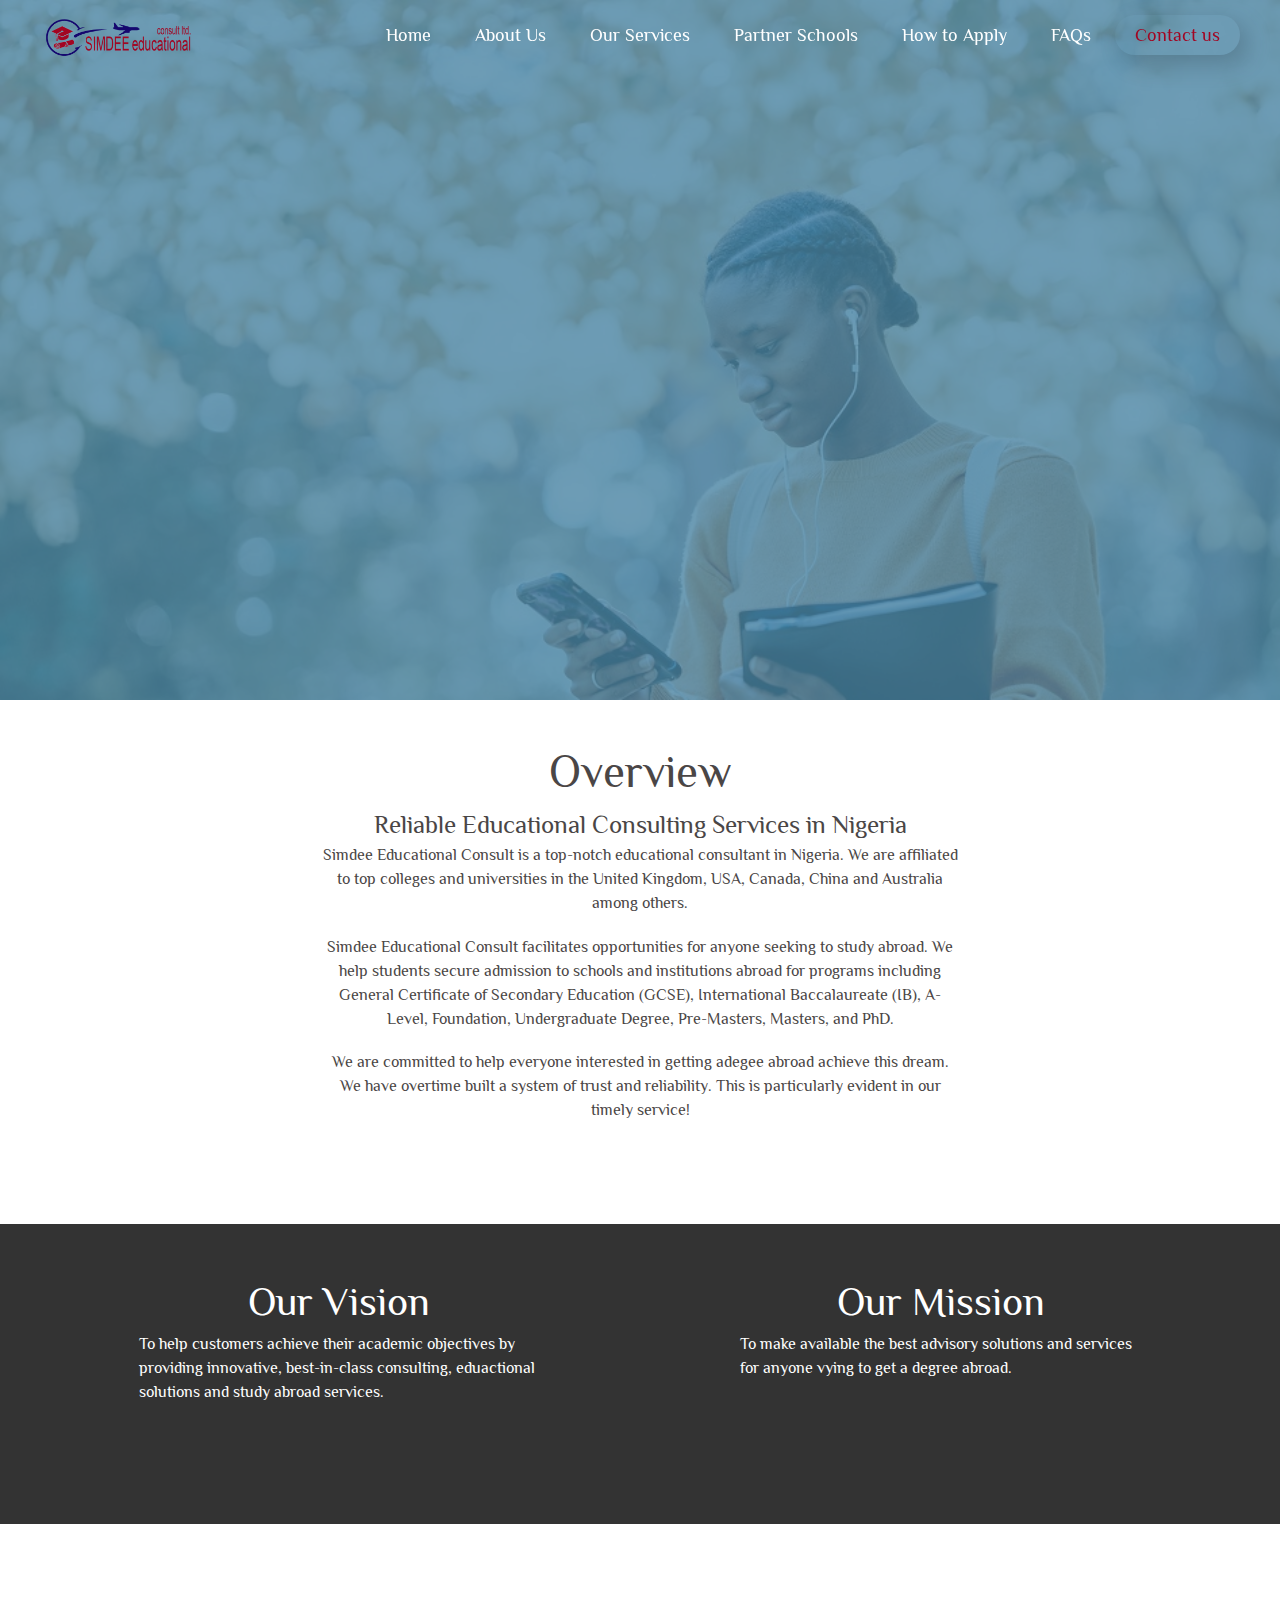
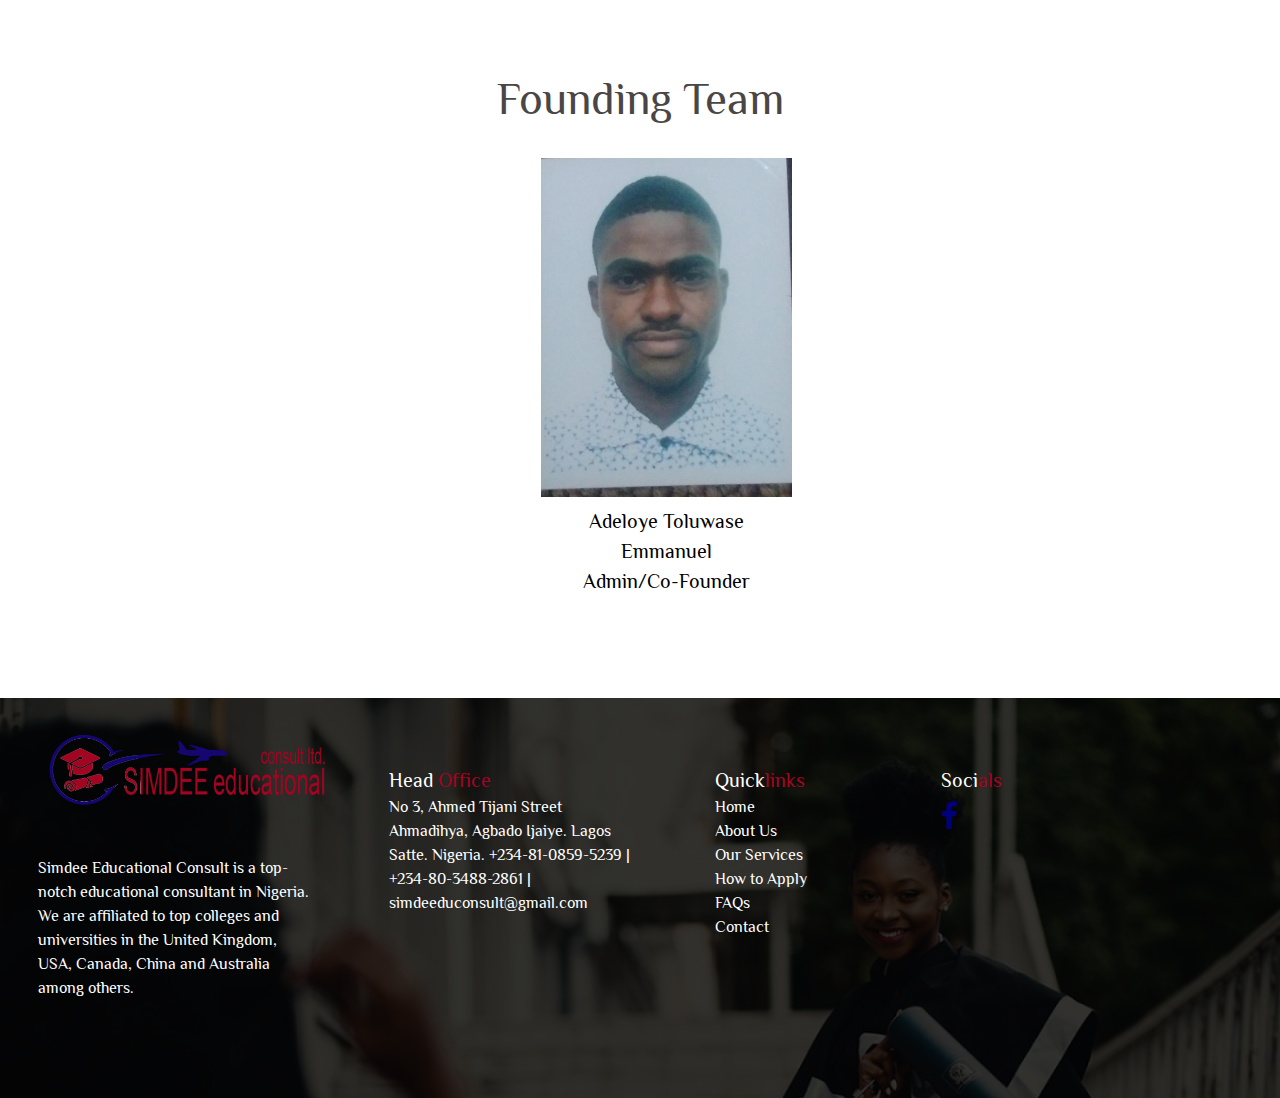
==== commit 8a255a5a: "semi-final" ====
--- a/about.html
+++ b/about.html
@@ -21,7 +21,7 @@
 
 <body onscroll="navify()" onload="whatsappshow()">
     <div class=" whatsapp-contact slide-side" id="whatsapp">
-        <a href="" class="px60 xs-px48 md-px49">
+        <a href="https://bit.ly/3wF4D7i" class="px60 xs-px48 md-px49">
             <i class="fa fa-whatsapp white icon"></i>
         </a>
     </div>
@@ -34,6 +34,7 @@
             <a href="index.html">Home</a>
             <a href="#">About Us</a>
             <a href="service.html">Our Services</a>
+            <a href="partner.html"> Partner Schools</a>
             <a href="apply.html">How to Apply</a>
             <a href="faqs.html">FAQs</a>
             <a href="contact.html"> Contact us</a>
@@ -55,6 +56,7 @@
                 <a href="index.html" class="color-3">Home</a>
                 <a href="#" class="color-3">About Us</a>
                 <a href="service.html" class="color-3">Our Services</a>
+                <a href="partner.html" class="color-3"> Partner Schools</a>
                 <a href="apply.html" class="color-3">How to Apply</a>
                 <a href="faqs.html" class="color-3">FAQs</a>
                 <a href="contact.html" class="color-3"> Contact us</a>
@@ -65,10 +67,10 @@
     <div class="bg-landing-4 fade-in" id="bg-landing">
         <div class="dark-scarf-3">
             <div class="mother col-12 down-20 xs-12 xs-down-30 md-12 md-down-30">
-                <div class="col-12 shift-centre slide-up opacity xs-10 xs-off-1 md-10 md-off-1">
-                    <span class="white px50 prosperR xs-px0 md-px40">ABOUT SEC</span>
-                    <div>
-                        <a href="index.html" class=" white prosperR">HOME </a><span class="white"> /ABOUT</span>
+                <div class="col-12 shift-centre slide-up opacity xs-10 xs-off-1 md-10 md-off-1 xs-down-10">
+                    <span class="white px50 prosperR xs-px30 md-px40">ABOUT US</span>
+                    <div class="xs-12 xs-down-5">
+                        <a href="index.html" class=" color-code-1 prosperR">HOME </a><span class="white"> /ABOUT</span>
                     </div>
                 </div>
             </div>
@@ -83,9 +85,10 @@
             <span class="px25 fade xs-px20 md-px25">Reliable Educational Consulting Services in Nigeria</span>
         </div>
         <div class="col-6 shift-centre off-3 xs-10 xs-off-1 md-10 md-off-1">
-            <span class="fade xs-px15">Lorem ipsum dolor sit, amet consectetur adipisicing elit. Ipsum rem voluptates dolor velit quod repellat quisquam id minima similique officia, voluptatum omnis laborum dolorum modi neque at qui, rerum animi? Lorem ipsum dolor sit amet.</span>
-            <div class="xs-down-3 xs-px15 fade md-down-3"><span>consectetur adipisicing elit. Fugiat obcaecati corporis unde sit dignissimos magni, menda quas voluptatem! At, magni. Lorem ipsum dolor sit amet consectetur, adipisicing elit. Eligendi laboriosam officia beatae, repudiandae, nesciunt et amet rerum voluptas atque id eos numquam est accusantium aperiam nisi ea perspiciatis quo temporibus</span></div>
-            <div class="xs-down-3 xs-px15 fade md-down-3"><span>consectetur adipisicing elit. Fugiat obcaecati corporis unde sit dignissimos magni, menda quas voluptatem! At, magni. Lorem ipsum dolor sit amet consectetur, adipisicing elit. Eligendi laboriosam officia beatae, repudiandae, nesciunt et amet rerum voluptas atque id eos numquam est accusantium aperiam nisi ea perspiciatis quo temporibus</span></div>
+            <span class="fade xs-px15">Simdee Educational Consult is a top-notch educational consultant in Nigeria. We are affiliated to top colleges and universities in the United Kingdom, USA, Canada, China and Australia among others.
+                </span>
+            <div class="xs-down-3 xs-px15 fade md-down-3 down-3"><span>Simdee Educational Consult facilitates opportunities for anyone seeking to study abroad. We help students secure admission to schools and institutions abroad for programs including General Certificate of Secondary Education (GCSE), International Baccalaureate (IB), A-Level, Foundation, Undergraduate Degree, Pre-Masters, Masters, and PhD.</span></div>
+            <div class="xs-down-3 xs-px15 fade md-down-3 down-3"><span>We are committed to help everyone interested in getting adegee abroad achieve this dream. We have overtime built a system of trust and reliability. This is particularly evident in our timely service!</span></div>
         </div>
     </div>
 
@@ -101,7 +104,7 @@
                             </div>
                             <div class="xs-9 xs-off-2 md-8 md-off-2">
                                 <span class="white">
-                                    Lorem ipsum dolor sit amet consectetur adipisicing elit. Possimus deleniti dicta quam adipisci maiores atque neque facilis ut assumenda, officia ad architecto nemo est molestiae placeat debitis tempore id!
+                                    To help customers achieve their academic objectives by providing innovative, best-in-class consulting, eduactional solutions and study abroad services.
                                 </span>
                             </div>
                         </div>
@@ -111,7 +114,7 @@
                             </div>
                             <div class="xs-9 xs-off-2 md-8 md-off-2">
                                 <span class="white">
-                                    Lorem ipsum dolor sit amet consectetur adipisicing elit. Possimus deleniti dicta quam adipisci maiores atque neque facilis ut assumenda, officia ad architecto nemo est molestiae placeat debitis tempore id!
+                                    To make available the best advisory solutions and services for anyone vying to get a degree abroad.
                                 </span>
                             </div>
                         </div>
@@ -126,27 +129,15 @@
         <div class="col-12 shift-centre down-3 xs-12">
             <span class="px45 fade xs-px30 md-px40">Founding Team</span>
         </div>
-        <div class="col-10 off-2 down-2">
-            <div class="col-4 xs-10 xs-off-1 xs-down-3 md-8 md-off-2 md-down-3">
+        <div class="col-6 off-5 down-2">
+            <div class="col-5 xs-10 xs-off-1 xs-down-3 md-8 md-off-2 md-down-3">
                 <div class="container">
-                    <div class="img-container-1"><img src="images/whitefriend.jpg" alt="">
+                    <div class="img-container-1"><img src="images/admin.jfif" alt="">
                         <div class="col-12 shift-centre down-1 xs-12 md-12">
-                            <span class="px30 xs-px20 md-px20">Tolulope Aina</span>
+                            <span class="px20 xs-px20 md-px20">Adeloye Toluwase Emmanuel</span>
                         </div>
                         <div class="col-12 shift-centre xs-12 md-12">
-                            <span class="px20 xs-px20 md-px20">Admin</span>
-                        </div>
-                    </div>
-                </div>
-            </div>
-            <div class="col-4 off-1 xs-10 xs-off-1 xs-down-3 md-8 md-off-2 md-down-3">
-                <div class="container">
-                    <div class="img-container-1"><img src="images/whitefriend.jpg" alt="">
-                        <div class="col-12 shift-centre down-1 xs-12 md-12">
-                            <span class="px30 xs-px20 md-px20">Tolulope Aina</span>
-                        </div>
-                        <div class="col-12 shift-centre xs-12 md-12">
-                            <span class="px20 xs-px20 md-px20">Admin</span>
+                            <span class="px20 xs-px20 md-px20">Admin/Co-Founder</span>
                         </div>
                     </div>
                 </div>
@@ -164,16 +155,19 @@
                                     <div class="img-container-1"><img src="images/logo.png" alt=""></div>
                                 </div>
                                 <div class="col-11 xs-10 md-8">
-                                    <span class="white">Simdee Educational Consult Lorem ipsum dolor sit amet consectetur, adipisicing elit. Velit hic nesciunt impedit ab adipisci fuga quo possimus deserunt voluptatum. Nostrum, atque!</span>
+                                    <span class="white">Simdee Educational Consult is a top-notch educational consultant in Nigeria. We are affiliated to top colleges and universities in the United Kingdom, USA, Canada, China and Australia among others.</span>
                                 </div>
                             </div>
                             <div class="col-3 down-3 xs-10 xs-off-1 xs-down-5 md-8 md-off-1 md-down-3">
                                 <div class="col-10 off-2 down-10">
                                     <span class="px20 white xs-px20 md-px30">Head <span class="color-code-1">Office</span></span>
                                     <div>
-                                        <span class="white">11, lorem ipsum stret, Lekki, Lagos
-                                            +234-801-234-5674 | +234-901-030-8384 | +234-1-632-5290 | +234-80-123-1234
-                                            admin@simdeedu.com</span>
+                                        <span class="white">No 3, Ahmed Tijani Street Ahmadihya, Agbado Ijaiye. Lagos Satte. Nigeria.
+                                            <a href="tel:+2348108595239" class="white">+234-81-0859-5239 | </a> 
+                                            <div>
+                                                <a href="tel:+2348034882861 |" class="white">+234-80-3488-2861 |</a>
+                                            </div>
+                                            <a href="mailto:simdeedu@gmail.com" class="white">simdeeduconsult@gmail.com</a></span>
                                     </div>
                                 </div>
                             </div>
@@ -187,7 +181,7 @@
                                         <a href="about.html" class="white">About Us</a>
                                     </div>
                                     <div>
-                                        <a href="services.html" class="white">Our Services</a>
+                                        <a href="service.html" class="white">Our Services</a>
                                     </div>
                                     <div>
                                         <a href="apply.html" class="white">How to Apply</a>
@@ -204,9 +198,9 @@
                                 <div class="col-10 off down-10 xs-12 ">
                                     <span class="px20 white xs-px20 md-px30">Soci<span class="color-code-1">als</span></span>
                                     <div>
-                                        <a href="" class="px30 xs-px30"><i class="fa fa-facebook facebook"></i></a>
-                                        <a href="" class="px30 off-1 xs-px30 xs-off-1 md-off-1"><i class="fa fa-instagram instagram"></i></a>
-                                        <a href="" class="px30 off-1 xs-px30 xs-off-1 md-off-1"><i class="fa fa-twitter twitter"></i></a>
+                                        <a href="https://fb.me/simdeeduconsult" class="px30 xs-px30"><i class="fa fa-facebook facebook"></i></a>
+                                        <!-- <a href="" class="px30 off-1 xs-px30 xs-off-1 md-off-1"><i class="fa fa-instagram instagram"></i></a>
+                                        <a href="" class="px30 off-1 xs-px30 xs-off-1 md-off-1"><i class="fa fa-twitter twitter"></i></a> -->
                                     </div>
                                 </div>
                             </div>
--- a/css/style.css
+++ b/css/style.css
@@ -13,6 +13,15 @@
   padding: 0;
   overflow-x: hidden;
   font-family: prosperR, helvetica, arial, sans-serif;
+}
+.bg-pink {
+  height: 100%;
+  width: 100%;
+  margin: 0;
+  line-height: 1.5;
+  padding: 0;
+  overflow-x: hidden;
+  background-color: #efb2bd;
 }
 nav {
   width: 100%;
@@ -81,12 +90,12 @@
     height: 70px;
   }
   to {
-    height: 55%;
+    height: 80%;
   }
 }
 @keyframes navClosed {
   from {
-    height: 55%;
+    height: 80%;
   }
   to {
     height: 70px;
@@ -102,7 +111,7 @@
   margin-top: -35px;
 }
 .mobile-nav-closed a:first-child {
-  margin-top: 30%;
+  margin-top: 40%;
 }
 .classes-extention a:first-child {
   margin-top: -10px;
@@ -751,12 +760,12 @@
     margin-right: 10px !important;
   }
   .bg-footer {
-    height: 700px !important;
+    height: 800px !important;
     background-position: fixed;
   }
   .whatsapp-contact {
     position: fixed;
-    margin-top: 600px !important;
+    margin-top: 420px !important;
     margin-left: 80% !important;
     z-index: 6 !important;
     transition: 0.5s;
@@ -989,7 +998,7 @@
   }
   .whatsapp-contact {
     position: fixed;
-    margin-top: 900px !important;
+    margin-top: 350px !important;
     margin-left: 80% !important;
     z-index: 6 !important;
     transition: 0.5s;
@@ -1161,11 +1170,11 @@
 }
 @keyframes slide-side {
   from {
-    margin-right: 5%;
+    margin-left: 5%;
     opacity: 0;
   }
   to {
-    margin-right: 0;
+    margin-right: 3;
     opacity: 1;
   }
 }
@@ -1214,7 +1223,7 @@
   left: 0;
   z-index: 5;
   margin-top: 100px;
-  margin-left: 170px;
+  margin-left: 70px;
 }
 .comment-btn-1 {
   display: inline-block;
@@ -1232,7 +1241,7 @@
   right: 0;
   z-index: 5;
   margin-top: 100px;
-  margin-right: 170px;
+  margin-right: 60px;
 }
 .statement {
   display: none;
@@ -1240,7 +1249,7 @@
 }
 .whatsapp-contact {
   position: fixed;
-  margin-top: 600px;
+  margin-top: 500px;
   margin-left: 90%;
   z-index: 6;
   transition: 0.5s;
@@ -1283,6 +1292,9 @@
 .form-group {
   margin-bottom: 20px;
 }
+.mb {
+  margin-bottom: 30px;
+}
 input[type="submit"] {
   background-color: #a20522;
   color: white;
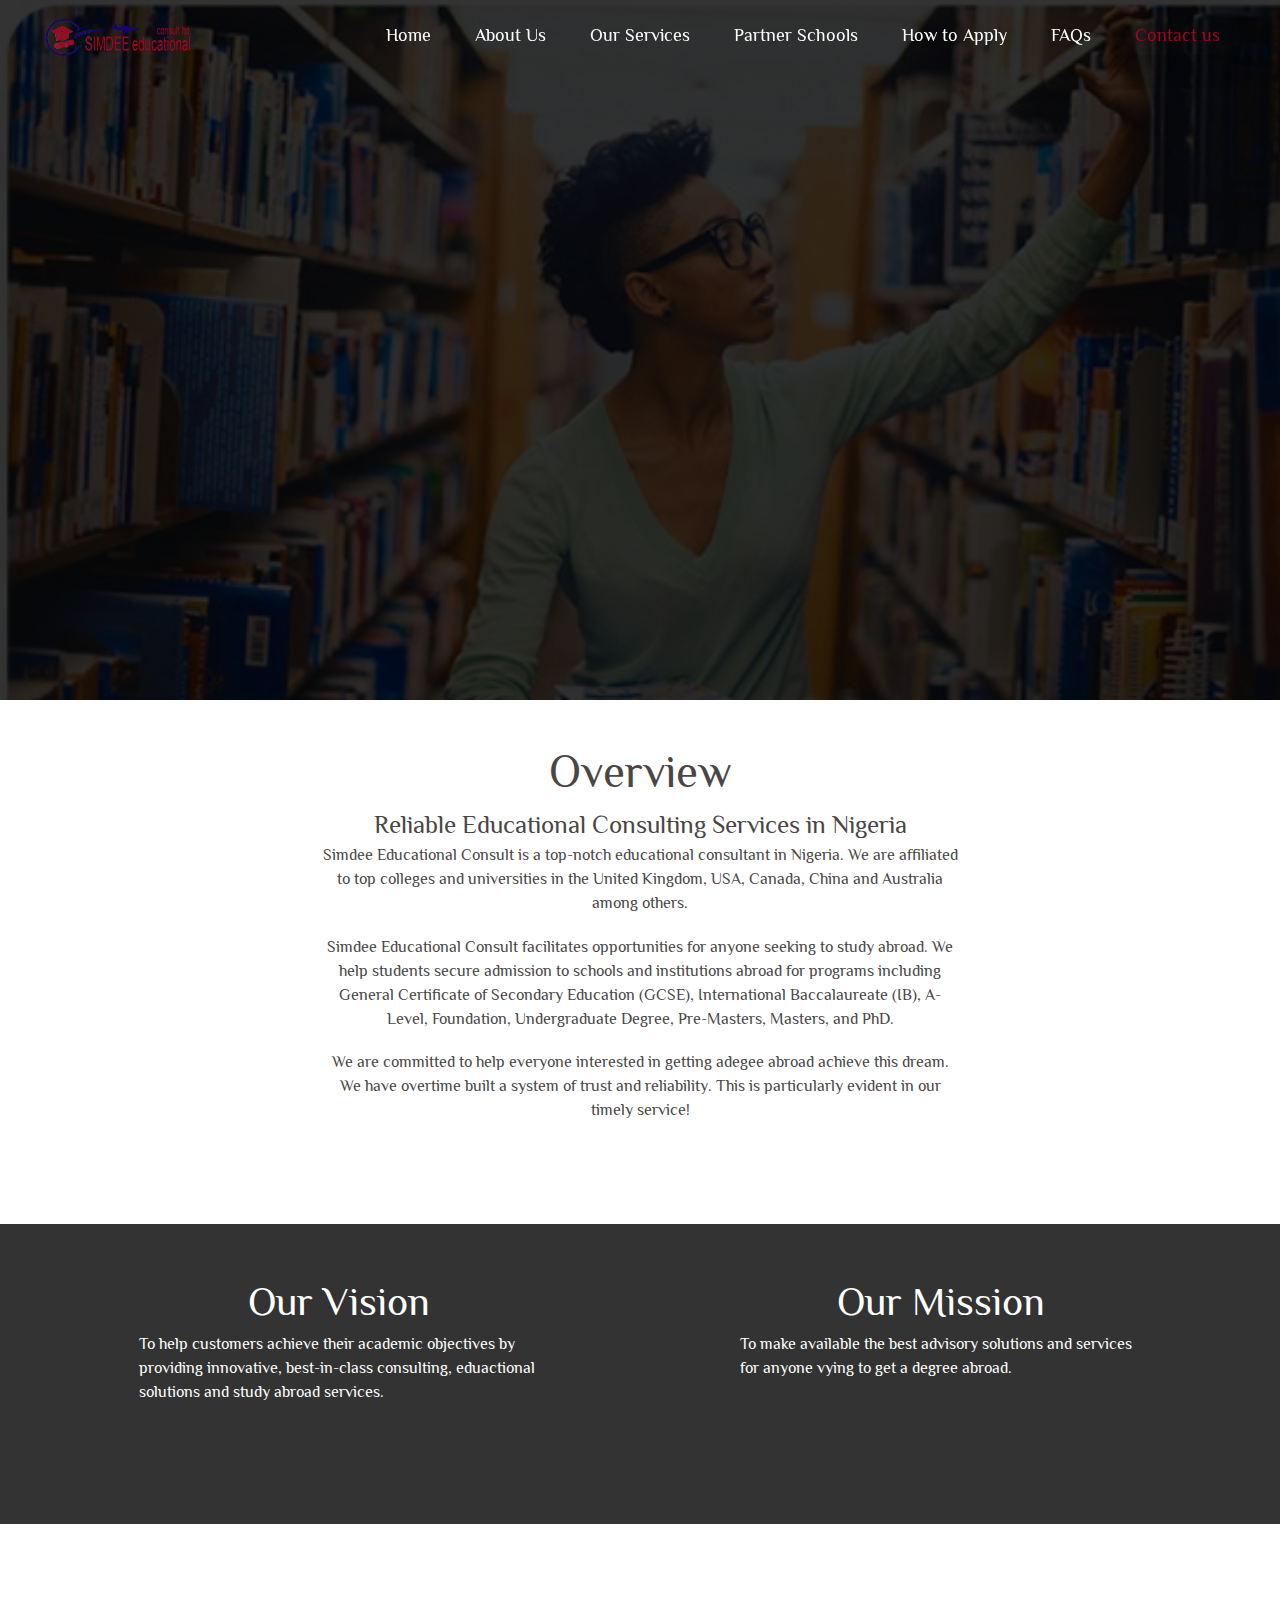
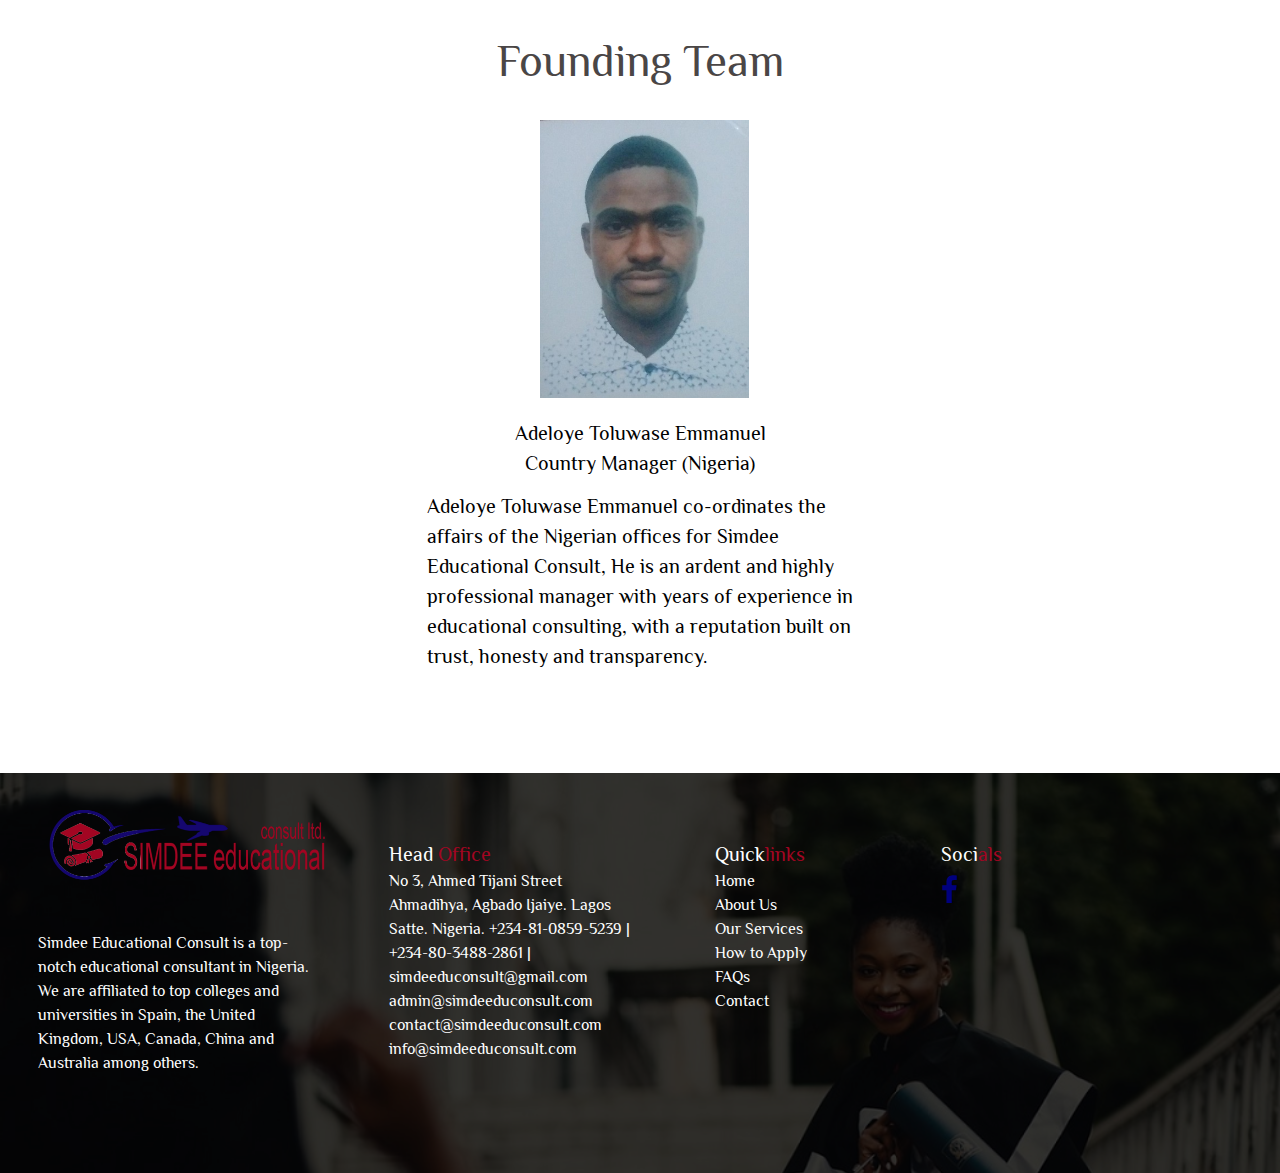
==== commit 389f8dbe: "final" ====
--- a/about.html
+++ b/about.html
@@ -31,13 +31,13 @@
             <div class="logo xs-4">
                 <div class="img-container"><img src="images/logo.png" alt=""></div>
             </div>
-            <a href="index.html">Home</a>
+            <a href="/">Home</a>
             <a href="#">About Us</a>
-            <a href="service.html">Our Services</a>
-            <a href="partner.html"> Partner Schools</a>
-            <a href="apply.html">How to Apply</a>
-            <a href="faqs.html">FAQs</a>
-            <a href="contact.html"> Contact us</a>
+            <a href="/service">Our Services</a>
+             <a href="/partner"> Partner Schools</a>
+            <a href="/apply">How to Apply</a>
+            <a href="/faqs">FAQs</a>
+            <a href="/contact"> Contact us</a>
         </nav>
     </div>
 
@@ -53,24 +53,24 @@
                 <span class="hamburger-after" id="hamburger"></span>
             </div>
             <div>
-                <a href="index.html" class="color-3">Home</a>
+                <a href="/" class="color-3">Home</a>
                 <a href="#" class="color-3">About Us</a>
-                <a href="service.html" class="color-3">Our Services</a>
-                <a href="partner.html" class="color-3"> Partner Schools</a>
-                <a href="apply.html" class="color-3">How to Apply</a>
-                <a href="faqs.html" class="color-3">FAQs</a>
-                <a href="contact.html" class="color-3"> Contact us</a>
-            </div>
-        </div>
-    </div>
-
-    <div class="bg-landing-4 fade-in" id="bg-landing">
+                <a href="/service" class="color-3">Our Services</a>
+                <a href="/partner" class="color-3"> Partner Schools</a>
+                <a href="/apply" class="color-3">How to Apply</a>
+                <a href="/faqs" class="color-3">FAQs</a>
+                <a href="/contact" class="color-3"> Contact us</a>
+            </div>
+        </div>
+    </div>
+
+    <div class="bg-landing-6 fade-in" id="bg-landing">
         <div class="dark-scarf-3">
-            <div class="mother col-12 down-20 xs-12 xs-down-30 md-12 md-down-30">
+            <div class="mother col-12 down-20 xs-12 xs-down-35 md-12 md-down-30">
                 <div class="col-12 shift-centre slide-up opacity xs-10 xs-off-1 md-10 md-off-1 xs-down-10">
-                    <span class="white px50 prosperR xs-px30 md-px40">ABOUT US</span>
-                    <div class="xs-12 xs-down-5">
-                        <a href="index.html" class=" color-code-1 prosperR">HOME </a><span class="white"> /ABOUT</span>
+                    <span class="white px70 prosperR xs-px30 md-px40">ABOUT US</span>
+                    <div class="xs-12 xs-down-1">
+                        <a href="/" class=" color-code-1 prosperR">HOME </a><span class="white"> /ABOUT</span>
                     </div>
                 </div>
             </div>
@@ -126,21 +126,27 @@
     </div>
 
     <div class="mother xs-12 md-12 md-down-8 xs-down-5 down-8">
-        <div class="col-12 shift-centre down-3 xs-12">
+        <div class="col-12 shift-centre xs-12">
             <span class="px45 fade xs-px30 md-px40">Founding Team</span>
         </div>
-        <div class="col-6 off-5 down-2">
-            <div class="col-5 xs-10 xs-off-1 xs-down-3 md-8 md-off-2 md-down-3">
+        <div class="col-5 off-5 down-2">
+            <div class="col-5 xs-6 xs-off-3 xs-down-3 md-4 md-off-4 md-down-3">
                 <div class="container">
                     <div class="img-container-1"><img src="images/admin.jfif" alt="">
-                        <div class="col-12 shift-centre down-1 xs-12 md-12">
-                            <span class="px20 xs-px20 md-px20">Adeloye Toluwase Emmanuel</span>
-                        </div>
-                        <div class="col-12 shift-centre xs-12 md-12">
-                            <span class="px20 xs-px20 md-px20">Admin/Co-Founder</span>
-                        </div>
-                    </div>
-                </div>
+                    </div>
+                </div>
+            </div>
+           
+        </div>
+        <div class="col-12 shift-centre down-1 xs-12 md-12">
+            <span class="px20 xs-px20 md-px20">Adeloye Toluwase Emmanuel</span>
+        </div>
+        <div class="col-12 shift-centre xs-12 md-12">
+            <span class="px20 xs-px20 md-px20">Country Manager (Nigeria) </span>
+        </div>
+        <div class="col-4 off-4 xs-8 xs-off-2 md-8 md-off-2 md-down-3 down-1">
+            <div class="xs-12 md-12 xs-down-3 col-12">
+                <span class="px20 xs-px15">Adeloye Toluwase Emmanuel co-ordinates the affairs of the Nigerian offices for Simdee Educational Consult, He is an ardent and highly professional manager with years of experience in educational consulting, with a reputation built on trust, honesty and transparency. </span>
             </div>
         </div>
 
@@ -155,7 +161,7 @@
                                     <div class="img-container-1"><img src="images/logo.png" alt=""></div>
                                 </div>
                                 <div class="col-11 xs-10 md-8">
-                                    <span class="white">Simdee Educational Consult is a top-notch educational consultant in Nigeria. We are affiliated to top colleges and universities in the United Kingdom, USA, Canada, China and Australia among others.</span>
+                                    <span class="white">Simdee Educational Consult is a top-notch educational consultant in Nigeria. We are affiliated to top colleges and universities in Spain, the United Kingdom, USA, Canada, China and Australia among others.</span>
                                 </div>
                             </div>
                             <div class="col-3 down-3 xs-10 xs-off-1 xs-down-5 md-8 md-off-1 md-down-3">
@@ -167,7 +173,19 @@
                                             <div>
                                                 <a href="tel:+2348034882861 |" class="white">+234-80-3488-2861 |</a>
                                             </div>
-                                            <a href="mailto:simdeedu@gmail.com" class="white">simdeeduconsult@gmail.com</a></span>
+                                           <div>
+                                            <a href="mailto:simdeedu@gmail.com" class="white">simdeeduconsult@gmail.com</a>
+                                           </div>
+                                           <div>
+                                            <a href="mailto:admin@simdeeduconsult.com" class="white">admin@simdeeduconsult.com</a>
+                                           </div>
+                                           <div>
+                                            <a href="mailto:contact@simdeeduconsult.com" class="white">contact@simdeeduconsult.com</a>
+                                           </div>
+                                           <div>
+                                            <a href="mailto:info@simdeeduconsult.com" class="white">info@simdeeduconsult.com</a>
+                                           </div>
+                                        </span>
                                     </div>
                                 </div>
                             </div>
@@ -175,22 +193,22 @@
                                 <div class="col-8 off-3 down-10">
                                     <span class="px20 white xs-px20 md-px30">Quick<span class="color-code-1">links</span></span>
                                     <div>
-                                        <a href="index.html" class="white">Home</a>
-                                    </div>
-                                    <div>
-                                        <a href="about.html" class="white">About Us</a>
-                                    </div>
-                                    <div>
-                                        <a href="service.html" class="white">Our Services</a>
-                                    </div>
-                                    <div>
-                                        <a href="apply.html" class="white">How to Apply</a>
-                                    </div>
-                                    <div>
-                                        <a href="faqs.html" class="white">FAQs</a>
-                                    </div>
-                                    <div>
-                                        <a href="contact.html" class="white">Contact</a>
+                                        <a href="/" class="white">Home</a>
+                                    </div>
+                                    <div>
+                                        <a href="/about" class="white">About Us</a>
+                                    </div>
+                                    <div>
+                                        <a href="/service" class="white">Our Services</a>
+                                    </div>
+                                    <div>
+                                        <a href="/apply" class="white">How to Apply</a>
+                                    </div>
+                                    <div>
+                                        <a href="/faqs" class="white">FAQs</a>
+                                    </div>
+                                    <div>
+                                        <a href="/contact" class="white">Contact</a>
                                     </div>
                                 </div>
                             </div>
--- a/css/style.css
+++ b/css/style.css
@@ -90,12 +90,12 @@
     height: 70px;
   }
   to {
-    height: 80%;
+    height: 100%;
   }
 }
 @keyframes navClosed {
   from {
-    height: 80%;
+    height: 100%;
   }
   to {
     height: 70px;
@@ -307,6 +307,14 @@
   background-attachment: fixed;
   position: relative;
 }
+.bg-landing-6 {
+  width: 100%;
+  height: 700px;
+  background-image: url(../images/7.jpg);
+  background-size: cover;
+  background-attachment: fixed;
+  position: relative;
+}
 .bg-landing-5 {
   width: 100%;
   height: 300px;
@@ -315,6 +323,38 @@
   background-attachment: fixed;
   position: relative;
 }
+.bg-landing-7 {
+  width: 100%;
+  height: 700px;
+  background-image: url(../images/apply.jpg);
+  background-size: cover;
+  background-attachment: fixed;
+  position: relative;
+}
+.bg-landing-8 {
+  width: 100%;
+  height: 700px;
+  background-image: url(../images/faqs.jpg);
+  background-size: cover;
+  background-attachment: fixed;
+  position: relative;
+}
+.bg-landing-9 {
+  width: 100%;
+  height: 700px;
+  background-image: url(../images/partners.jpg);
+  background-size: cover;
+  background-attachment: fixed;
+  position: relative;
+}
+.bg-landing-10 {
+  width: 100%;
+  height: 700px;
+  background-image: url(../images/services.jpg);
+  background-size: cover;
+  background-attachment: fixed;
+  position: relative;
+}
 .dark-scarf {
   width: 100%;
   height: 100%;
@@ -331,7 +371,7 @@
   width: 100%;
   height: 100%;
   position: relative;
-  background-color: rgba(72, 131, 162, 0.8);
+  background-color: rgba(0, 0, 0, 0.8);
 }
 .white {
   color: white;
@@ -345,6 +385,12 @@
   border-radius: 50%;
   overflow: hidden;
 }
+.img-admin {
+  width: 400px;
+  height: 450px;
+  border-radius: 50%;
+  overflow: hidden;
+}
 @media (min-width: 900px) {
   .hidden-lg {
     display: none;
@@ -646,6 +692,9 @@
   .xs-down-30 {
     margin-top: 30%;
   }
+  .xs-down-35 {
+    margin-top: 35%;
+  }
   .xs-down-50 {
     margin-top: 50%;
   }
@@ -704,8 +753,8 @@
     height: auto;
   }
   .img-container-3 {
-    width: 150px !important;
-    height: 100px !important;
+    width: 200px !important;
+    height: auto;
   }
   .bg-landing {
     height: 300px !important;
@@ -723,7 +772,7 @@
     background-image: url(../images/congrats.jpg);
   }
   .bg-landing-3 {
-    height: 500px !important;
+    height: 530px !important;
     background-attachment: scroll;
     background-image: url(../images/congrats.jpg);
   }
@@ -737,9 +786,40 @@
     background-attachment: scroll;
     background-image: url(../images/university.jpg);
   }
+  .bg-landing-6 {
+    height: 300px !important;
+    background-attachment: scroll;
+    background-image: url(../images/7.jpg);
+  }
+  .bg-landing-7 {
+    height: 300px !important;
+    background-attachment: scroll;
+    background-image: url(../images/apply.jpg);
+  }
+  .bg-landing-8 {
+    height: 300px !important;
+    background-attachment: scroll;
+    background-image: url(../images/faqs.jpg);
+  }
+  .bg-landing-9 {
+    height: 300px !important;
+    background-attachment: scroll;
+    background-image: url(../images/partners.jpg);
+  }
+  .bg-landing-10 {
+    height: 300px !important;
+    background-attachment: scroll;
+    background-image: url(../images/services.jpg);
+  }
   .img-container-testimonials {
-    width: 120px !important;
-    height: 120px !important;
+    width: 170px !important;
+    height: 170px !important;
+    border-radius: 50%;
+    overflow: hidden;
+  }
+  .img-admin {
+    width: 300px !important;
+    height: 300px !important;
     border-radius: 50%;
     overflow: hidden;
   }
@@ -995,6 +1075,31 @@
     height: 500px !important;
     background-attachment: scroll;
     background-image: url(../images/university.jpg);
+  }
+  .bg-landing-6 {
+    height: 500px !important;
+    background-attachment: scroll;
+    background-image: url(../images/7.jpg);
+  }
+  .bg-landing-7 {
+    height: 500px !important;
+    background-attachment: scroll;
+    background-image: url(../images/apply.jpg);
+  }
+  .bg-landing-8 {
+    height: 500px !important;
+    background-attachment: scroll;
+    background-image: url(../images/faqs.jpg);
+  }
+  .bg-landing-9 {
+    height: 500px !important;
+    background-attachment: scroll;
+    background-image: url(../images/partners.jpg);
+  }
+  .bg-landing-10 {
+    height: 500px !important;
+    background-attachment: scroll;
+    background-image: url(../images/services.jpg);
   }
   .whatsapp-contact {
     position: fixed;
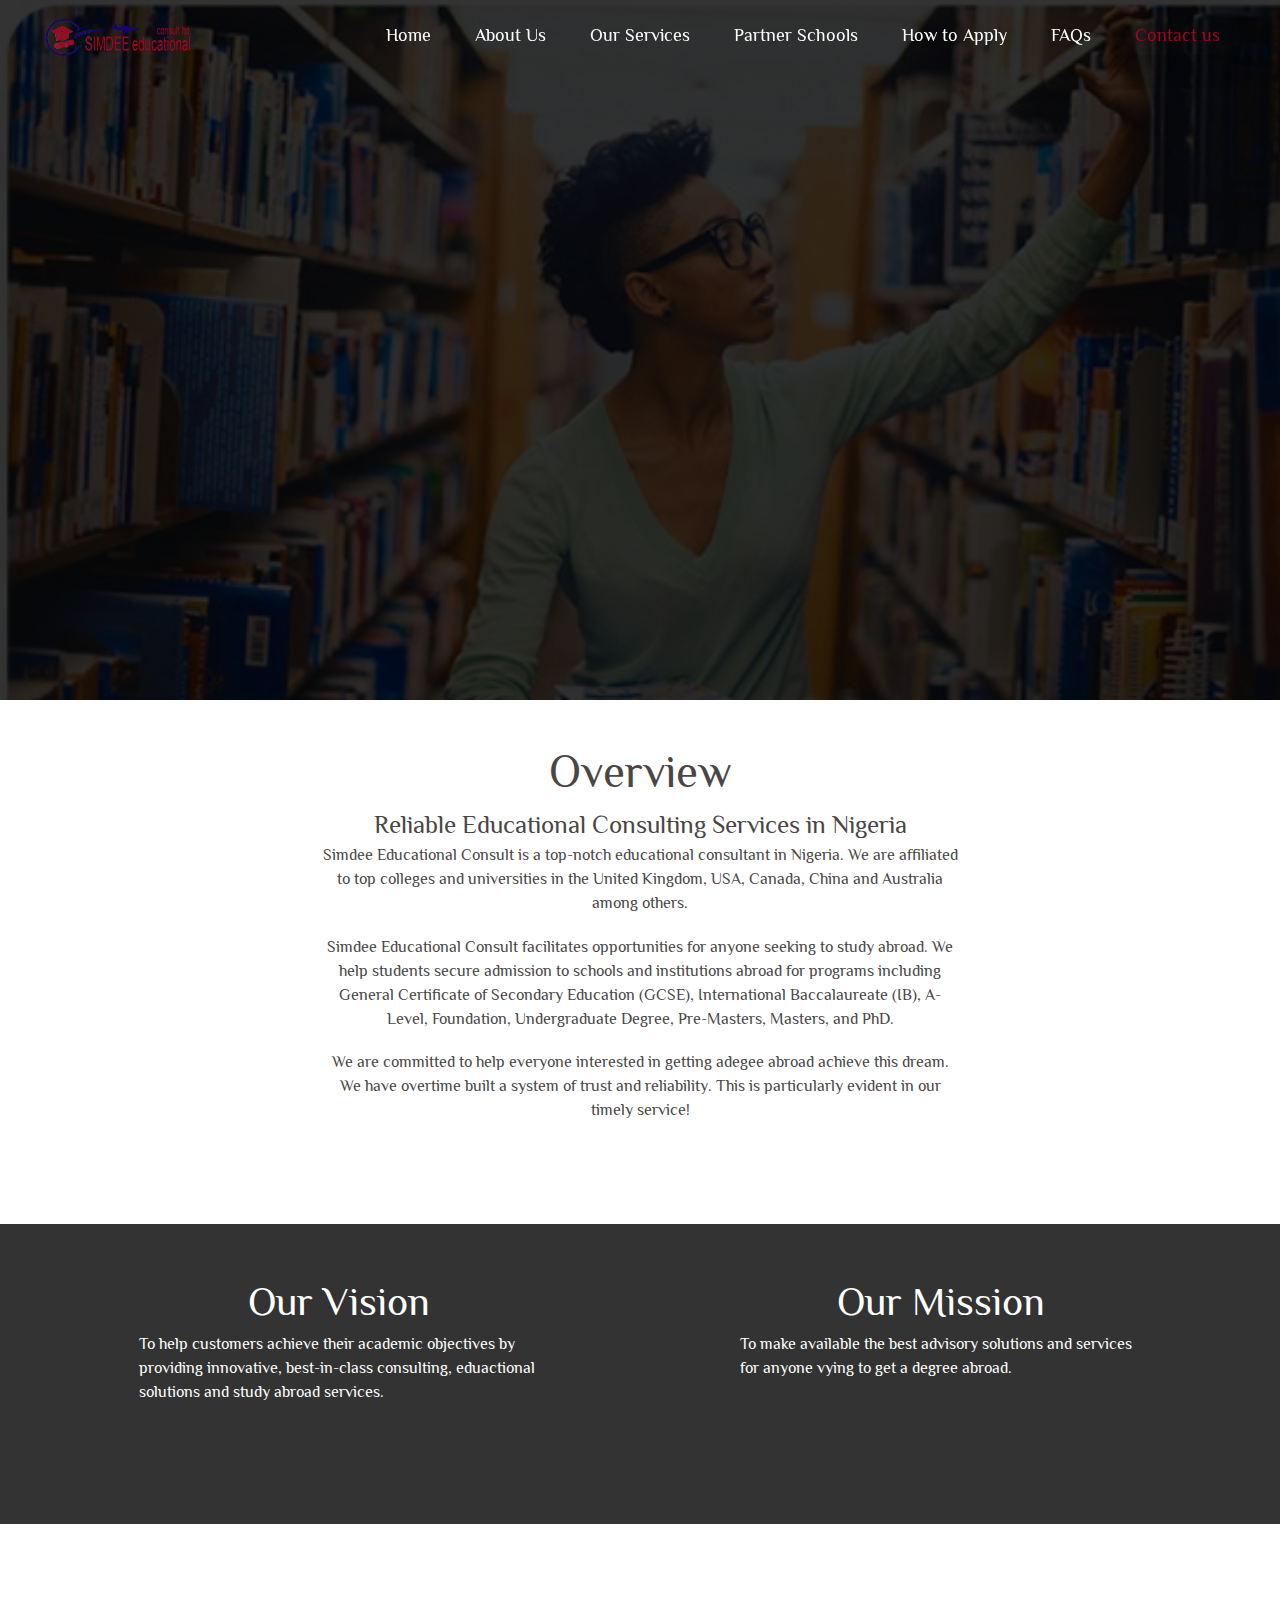
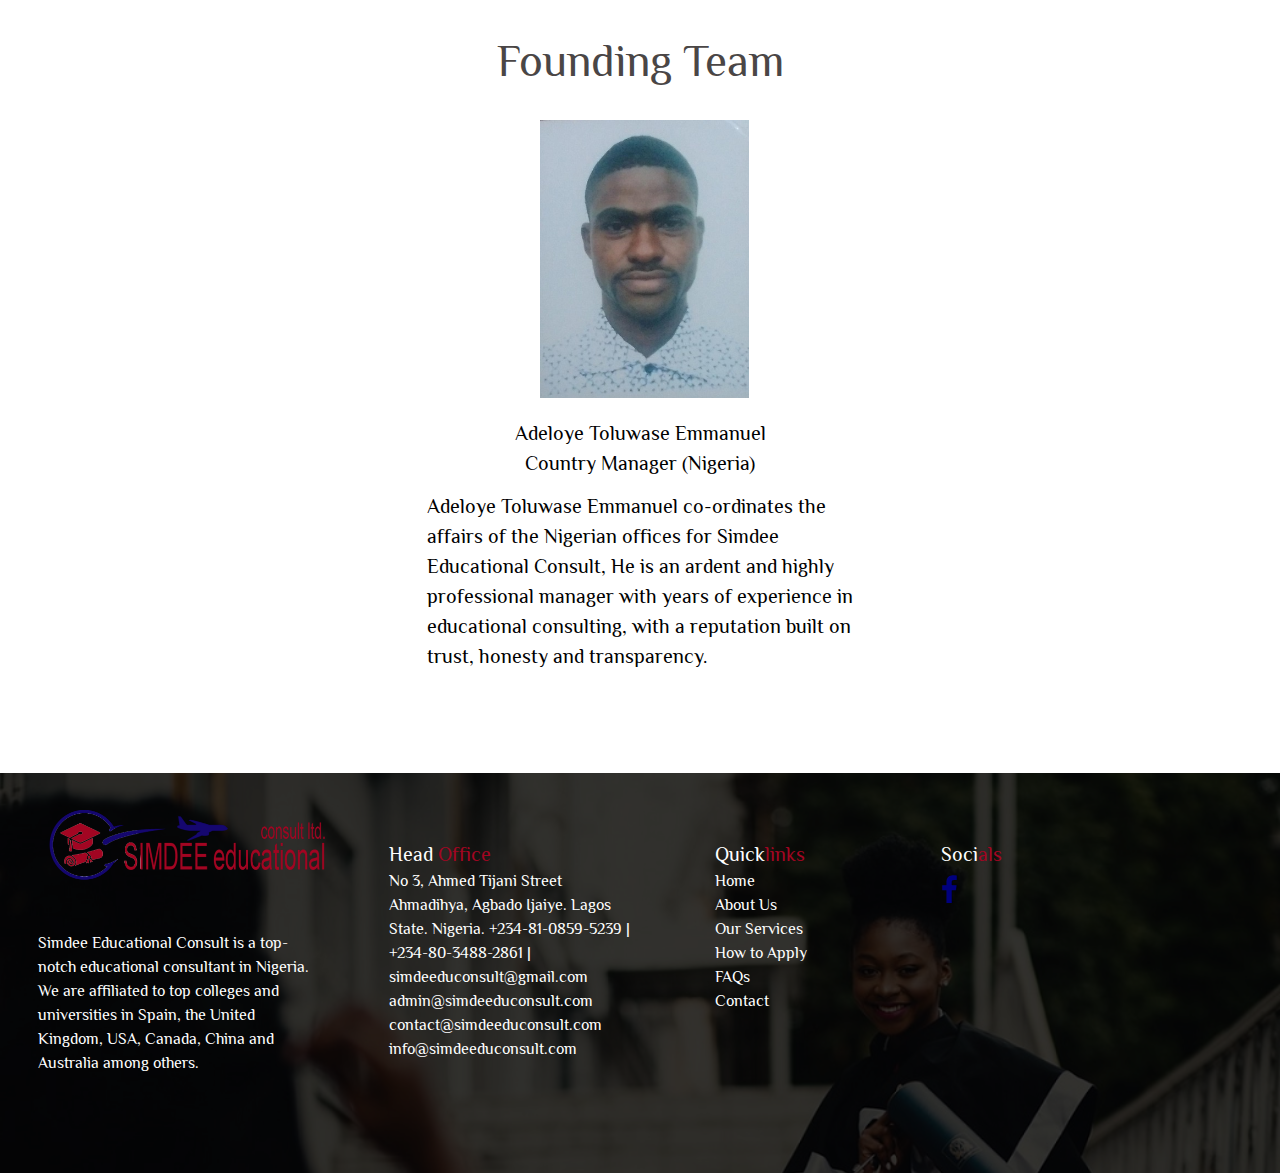
==== commit 35dca6e6: "more info" ====
--- a/about.html
+++ b/about.html
@@ -15,6 +15,10 @@
     <meta name="classification" content="Study Abroad Consulting Firm in Nigeria" />
     <meta name="keywords" content="study abroad, IELTS, SAT, International Exam, Scholarship,Opportunity, University abroad, School abroad">
     <meta name="news_keywords" content="International Exam, study abroad, IELTS exam, School Abroad">
+    <meta property="og:title" content="Simdee Educational Consult- An Educational Consulting firm">
+    <meta property="og:site_name" content="https://simdeeduconsult.com">
+    <meta property="og:url" content="https://simdeeduconsult.com">
+    <meta property="og:image" content="https://simdeeduconsult.com/images/logoooo.jfif">
 
     <title>About - Simdee Educational Consult</title>
 </head>
@@ -168,7 +172,7 @@
                                 <div class="col-10 off-2 down-10">
                                     <span class="px20 white xs-px20 md-px30">Head <span class="color-code-1">Office</span></span>
                                     <div>
-                                        <span class="white">No 3, Ahmed Tijani Street Ahmadihya, Agbado Ijaiye. Lagos Satte. Nigeria.
+                                        <span class="white">No 3, Ahmed Tijani Street Ahmadihya, Agbado Ijaiye. Lagos State. Nigeria.
                                             <a href="tel:+2348108595239" class="white">+234-81-0859-5239 | </a> 
                                             <div>
                                                 <a href="tel:+2348034882861 |" class="white">+234-80-3488-2861 |</a>
--- a/css/style.css
+++ b/css/style.css
@@ -326,7 +326,7 @@
 .bg-landing-7 {
   width: 100%;
   height: 700px;
-  background-image: url(../images/apply.jpg);
+  background-image: url(../images/shoot.jpg);
   background-size: cover;
   background-attachment: fixed;
   position: relative;
@@ -334,7 +334,7 @@
 .bg-landing-8 {
   width: 100%;
   height: 700px;
-  background-image: url(../images/faqs.jpg);
+  background-image: url(../images/quest.jpg);
   background-size: cover;
   background-attachment: fixed;
   position: relative;
@@ -342,7 +342,7 @@
 .bg-landing-9 {
   width: 100%;
   height: 700px;
-  background-image: url(../images/partners.jpg);
+  background-image: url(../images/support.jpg);
   background-size: cover;
   background-attachment: fixed;
   position: relative;
@@ -350,7 +350,7 @@
 .bg-landing-10 {
   width: 100%;
   height: 700px;
-  background-image: url(../images/services.jpg);
+  background-image: url(../images/versed.jpg);
   background-size: cover;
   background-attachment: fixed;
   position: relative;
@@ -794,22 +794,22 @@
   .bg-landing-7 {
     height: 300px !important;
     background-attachment: scroll;
-    background-image: url(../images/apply.jpg);
+    background-image: url(../images/shoot.jpg);
   }
   .bg-landing-8 {
     height: 300px !important;
     background-attachment: scroll;
-    background-image: url(../images/faqs.jpg);
+    background-image: url(../images/quest.jpg);
   }
   .bg-landing-9 {
     height: 300px !important;
     background-attachment: scroll;
-    background-image: url(../images/partners.jpg);
+    background-image: url(../images/support.jpg);
   }
   .bg-landing-10 {
     height: 300px !important;
     background-attachment: scroll;
-    background-image: url(../images/services.jpg);
+    background-image: url(../images/versed.jpg);
   }
   .img-container-testimonials {
     width: 170px !important;
@@ -1084,22 +1084,22 @@
   .bg-landing-7 {
     height: 500px !important;
     background-attachment: scroll;
-    background-image: url(../images/apply.jpg);
+    background-image: url(../images/shoot.jpg);
   }
   .bg-landing-8 {
     height: 500px !important;
     background-attachment: scroll;
-    background-image: url(../images/faqs.jpg);
+    background-image: url(../images/quest.jpg);
   }
   .bg-landing-9 {
     height: 500px !important;
     background-attachment: scroll;
-    background-image: url(../images/partners.jpg);
+    background-image: url(../images/support.jpg);
   }
   .bg-landing-10 {
     height: 500px !important;
     background-attachment: scroll;
-    background-image: url(../images/services.jpg);
+    background-image: url(../images/versed.jpg);
   }
   .whatsapp-contact {
     position: fixed;
